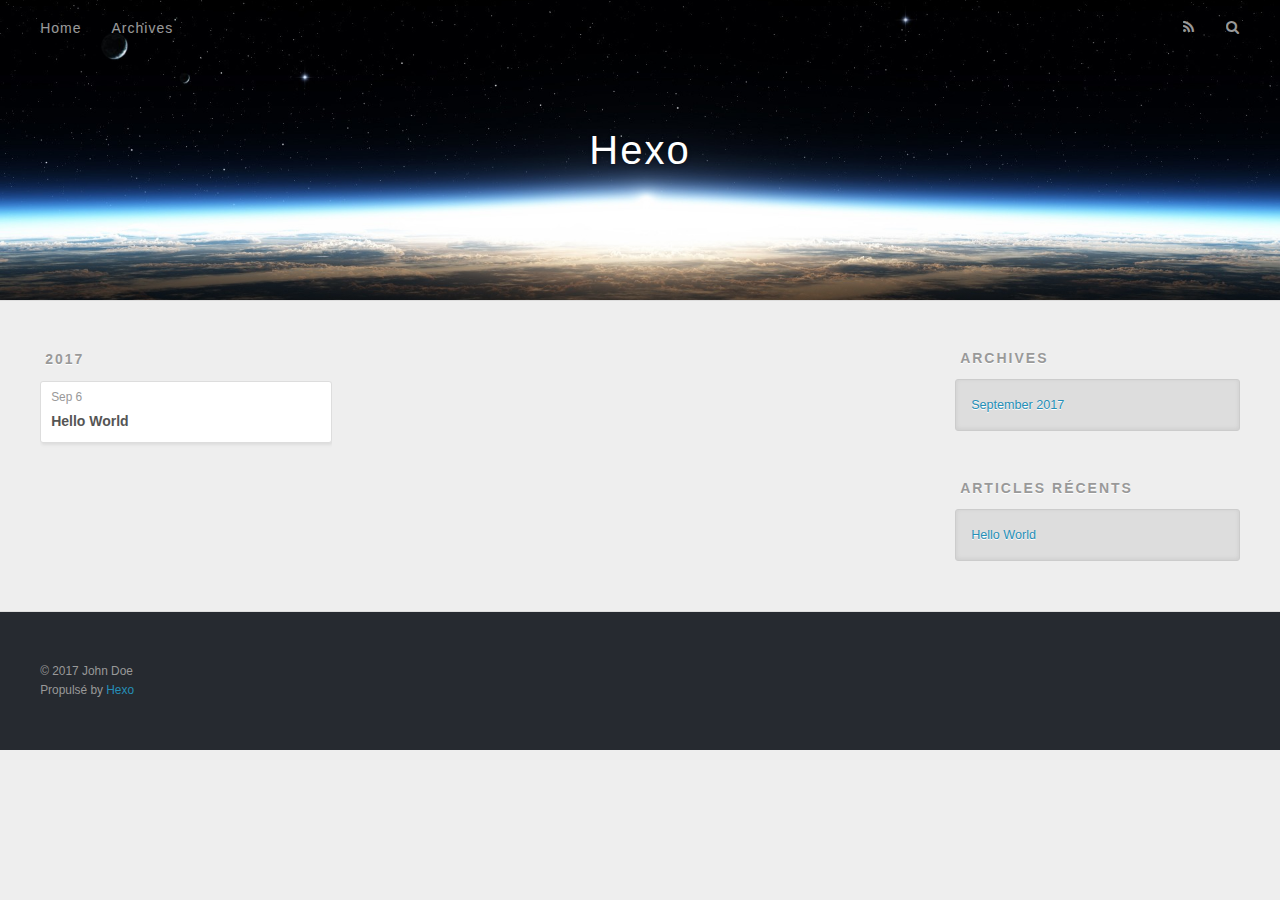
==== archives/index.html @ 4e7b586a "Site updated: 2017-09-06 23:40:50" ====
<!DOCTYPE html>
<html>
<head>
  <meta charset="utf-8">
  
  <title>Archives | Hexo</title>
  <meta name="viewport" content="width=device-width, initial-scale=1, maximum-scale=1">
  <meta property="og:type" content="website">
<meta property="og:title" content="Hexo">
<meta property="og:url" content="http://yoursite.com/archives/index.html">
<meta property="og:site_name" content="Hexo">
<meta name="twitter:card" content="summary">
<meta name="twitter:title" content="Hexo">
  
    <link rel="alternate" href="/atom.xml" title="Hexo" type="application/atom+xml">
  
  
    <link rel="icon" href="/favicon.png">
  
  
    <link href="//fonts.googleapis.com/css?family=Source+Code+Pro" rel="stylesheet" type="text/css">
  
  <link rel="stylesheet" href="/css/style.css">
  

</head>

<body>
  <div id="container">
    <div id="wrap">
      <header id="header">
  <div id="banner"></div>
  <div id="header-outer" class="outer">
    <div id="header-title" class="inner">
      <h1 id="logo-wrap">
        <a href="/" id="logo">Hexo</a>
      </h1>
      
    </div>
    <div id="header-inner" class="inner">
      <nav id="main-nav">
        <a id="main-nav-toggle" class="nav-icon"></a>
        
          <a class="main-nav-link" href="/">Home</a>
        
          <a class="main-nav-link" href="/archives">Archives</a>
        
      </nav>
      <nav id="sub-nav">
        
          <a id="nav-rss-link" class="nav-icon" href="/atom.xml" title="Flux RSS"></a>
        
        <a id="nav-search-btn" class="nav-icon" title="Rechercher"></a>
      </nav>
      <div id="search-form-wrap">
        <form action="//google.com/search" method="get" accept-charset="UTF-8" class="search-form"><input type="search" name="q" class="search-form-input" placeholder="Search"><button type="submit" class="search-form-submit">&#xF002;</button><input type="hidden" name="sitesearch" value="http://yoursite.com"></form>
      </div>
    </div>
  </div>
</header>
      <div class="outer">
        <section id="main">
  
  
    
    
      
      
      <section class="archives-wrap">
        <div class="archive-year-wrap">
          <a href="/archives/2017" class="archive-year">2017</a>
        </div>
        <div class="archives">
    
    <article class="archive-article archive-type-post">
  <div class="archive-article-inner">
    <header class="archive-article-header">
      <a href="/2017/09/06/hello-world/" class="archive-article-date">
  <time datetime="2017-09-06T15:33:35.312Z" itemprop="datePublished">Sep 6</time>
</a>
      
  
    <h1 itemprop="name">
      <a class="archive-article-title" href="/2017/09/06/hello-world/">Hello World</a>
    </h1>
  

    </header>
  </div>
</article>
  
  
    </div></section>
  

</section>
        
          <aside id="sidebar">
  
    

  
    

  
    
  
    
  <div class="widget-wrap">
    <h3 class="widget-title">Archives</h3>
    <div class="widget">
      <ul class="archive-list"><li class="archive-list-item"><a class="archive-list-link" href="/archives/2017/09/">September 2017</a></li></ul>
    </div>
  </div>


  
    
  <div class="widget-wrap">
    <h3 class="widget-title">Articles récents</h3>
    <div class="widget">
      <ul>
        
          <li>
            <a href="/2017/09/06/hello-world/">Hello World</a>
          </li>
        
      </ul>
    </div>
  </div>

  
</aside>
        
      </div>
      <footer id="footer">
  
  <div class="outer">
    <div id="footer-info" class="inner">
      &copy; 2017 John Doe<br>
      Propulsé by <a href="http://hexo.io/" target="_blank">Hexo</a>
    </div>
  </div>
</footer>
    </div>
    <nav id="mobile-nav">
  
    <a href="/" class="mobile-nav-link">Home</a>
  
    <a href="/archives" class="mobile-nav-link">Archives</a>
  
</nav>
    

<script src="//ajax.googleapis.com/ajax/libs/jquery/2.0.3/jquery.min.js"></script>


  <link rel="stylesheet" href="/fancybox/jquery.fancybox.css">
  <script src="/fancybox/jquery.fancybox.pack.js"></script>


<script src="/js/script.js"></script>

  </div>
</body>
</html>
---- css/style.css ----
body {
  width: 100%;
}
body:before,
body:after {
  content: "";
  display: table;
}
body:after {
  clear: both;
}
html,
body,
div,
span,
applet,
object,
iframe,
h1,
h2,
h3,
h4,
h5,
h6,
p,
blockquote,
pre,
a,
abbr,
acronym,
address,
big,
cite,
code,
del,
dfn,
em,
img,
ins,
kbd,
q,
s,
samp,
small,
strike,
strong,
sub,
sup,
tt,
var,
dl,
dt,
dd,
ol,
ul,
li,
fieldset,
form,
label,
legend,
table,
caption,
tbody,
tfoot,
thead,
tr,
th,
td {
  margin: 0;
  padding: 0;
  border: 0;
  outline: 0;
  font-weight: inherit;
  font-style: inherit;
  font-family: inherit;
  font-size: 100%;
  vertical-align: baseline;
}
body {
  line-height: 1;
  color: #000;
  background: #fff;
}
ol,
ul {
  list-style: none;
}
table {
  border-collapse: separate;
  border-spacing: 0;
  vertical-align: middle;
}
caption,
th,
td {
  text-align: left;
  font-weight: normal;
  vertical-align: middle;
}
a img {
  border: none;
}
input,
button {
  margin: 0;
  padding: 0;
}
input::-moz-focus-inner,
button::-moz-focus-inner {
  border: 0;
  padding: 0;
}
@font-face {
  font-family: FontAwesome;
  font-style: normal;
  font-weight: normal;
  src: url("fonts/fontawesome-webfont.eot?v=#4.0.3");
  src: url("fonts/fontawesome-webfont.eot?#iefix&v=#4.0.3") format("embedded-opentype"), url("fonts/fontawesome-webfont.woff?v=#4.0.3") format("woff"), url("fonts/fontawesome-webfont.ttf?v=#4.0.3") format("truetype"), url("fonts/fontawesome-webfont.svg#fontawesomeregular?v=#4.0.3") format("svg");
}
html,
body,
#container {
  height: 100%;
}
body {
  background: #eee;
  font: 14px "Helvetica Neue", Helvetica, Arial, sans-serif;
  -webkit-text-size-adjust: 100%;
}
.outer {
  max-width: 1220px;
  margin: 0 auto;
  padding: 0 20px;
}
.outer:before,
.outer:after {
  content: "";
  display: table;
}
.outer:after {
  clear: both;
}
.inner {
  display: inline;
  float: left;
  width: 98.33333333333333%;
  margin: 0 0.833333333333333%;
}
.left,
.alignleft {
  float: left;
}
.right,
.alignright {
  float: right;
}
.clear {
  clear: both;
}
#container {
  position: relative;
}
.mobile-nav-on {
  overflow: hidden;
}
#wrap {
  height: 100%;
  width: 100%;
  position: absolute;
  top: 0;
  left: 0;
  -webkit-transition: 0.2s ease-out;
  -moz-transition: 0.2s ease-out;
  -ms-transition: 0.2s ease-out;
  transition: 0.2s ease-out;
  z-index: 1;
  background: #eee;
}
.mobile-nav-on #wrap {
  left: 280px;
}
@media screen and (min-width: 768px) {
  #main {
    display: inline;
    float: left;
    width: 73.33333333333333%;
    margin: 0 0.833333333333333%;
  }
}
.article-date,
.article-category-link,
.archive-year,
.widget-title {
  text-decoration: none;
  text-transform: uppercase;
  letter-spacing: 2px;
  color: #999;
  margin-bottom: 1em;
  margin-left: 5px;
  line-height: 1em;
  text-shadow: 0 1px #fff;
  font-weight: bold;
}
.article-inner,
.archive-article-inner {
  background: #fff;
  -webkit-box-shadow: 1px 2px 3px #ddd;
  box-shadow: 1px 2px 3px #ddd;
  border: 1px solid #ddd;
  border-radius: 3px;
}
.article-entry h1,
.widget h1 {
  font-size: 2em;
}
.article-entry h2,
.widget h2 {
  font-size: 1.5em;
}
.article-entry h3,
.widget h3 {
  font-size: 1.3em;
}
.article-entry h4,
.widget h4 {
  font-size: 1.2em;
}
.article-entry h5,
.widget h5 {
  font-size: 1em;
}
.article-entry h6,
.widget h6 {
  font-size: 1em;
  color: #999;
}
.article-entry hr,
.widget hr {
  border: 1px dashed #ddd;
}
.article-entry strong,
.widget strong {
  font-weight: bold;
}
.article-entry em,
.widget em,
.article-entry cite,
.widget cite {
  font-style: italic;
}
.article-entry sup,
.widget sup,
.article-entry sub,
.widget sub {
  font-size: 0.75em;
  line-height: 0;
  position: relative;
  vertical-align: baseline;
}
.article-entry sup,
.widget sup {
  top: -0.5em;
}
.article-entry sub,
.widget sub {
  bottom: -0.2em;
}
.article-entry small,
.widget small {
  font-size: 0.85em;
}
.article-entry acronym,
.widget acronym,
.article-entry abbr,
.widget abbr {
  border-bottom: 1px dotted;
}
.article-entry ul,
.widget ul,
.article-entry ol,
.widget ol,
.article-entry dl,
.widget dl {
  margin: 0 20px;
  line-height: 1.6em;
}
.article-entry ul ul,
.widget ul ul,
.article-entry ol ul,
.widget ol ul,
.article-entry ul ol,
.widget ul ol,
.article-entry ol ol,
.widget ol ol {
  margin-top: 0;
  margin-bottom: 0;
}
.article-entry ul,
.widget ul {
  list-style: disc;
}
.article-entry ol,
.widget ol {
  list-style: decimal;
}
.article-entry dt,
.widget dt {
  font-weight: bold;
}
#header {
  height: 300px;
  position: relative;
  border-bottom: 1px solid #ddd;
}
#header:before,
#header:after {
  content: "";
  position: absolute;
  left: 0;
  right: 0;
  height: 40px;
}
#header:before {
  top: 0;
  background: -webkit-linear-gradient(rgba(0,0,0,0.2), transparent);
  background: -moz-linear-gradient(rgba(0,0,0,0.2), transparent);
  background: -ms-linear-gradient(rgba(0,0,0,0.2), transparent);
  background: linear-gradient(rgba(0,0,0,0.2), transparent);
}
#header:after {
  bottom: 0;
  background: -webkit-linear-gradient(transparent, rgba(0,0,0,0.2));
  background: -moz-linear-gradient(transparent, rgba(0,0,0,0.2));
  background: -ms-linear-gradient(transparent, rgba(0,0,0,0.2));
  background: linear-gradient(transparent, rgba(0,0,0,0.2));
}
#header-outer {
  height: 100%;
  position: relative;
}
#header-inner {
  position: relative;
  overflow: hidden;
}
#banner {
  position: absolute;
  top: 0;
  left: 0;
  width: 100%;
  height: 100%;
  background: url("images/banner.jpg") center #000;
  -webkit-background-size: cover;
  -moz-background-size: cover;
  background-size: cover;
  z-index: -1;
}
#header-title {
  text-align: center;
  height: 40px;
  position: absolute;
  top: 50%;
  left: 0;
  margin-top: -20px;
}
#logo,
#subtitle {
  text-decoration: none;
  color: #fff;
  font-weight: 300;
  text-shadow: 0 1px 4px rgba(0,0,0,0.3);
}
#logo {
  font-size: 40px;
  line-height: 40px;
  letter-spacing: 2px;
}
#subtitle {
  font-size: 16px;
  line-height: 16px;
  letter-spacing: 1px;
}
#subtitle-wrap {
  margin-top: 16px;
}
#main-nav {
  float: left;
  margin-left: -15px;
}
.nav-icon,
.main-nav-link {
  float: left;
  color: #fff;
  opacity: 0.6;
  text-decoration: none;
  text-shadow: 0 1px rgba(0,0,0,0.2);
  -webkit-transition: opacity 0.2s;
  -moz-transition: opacity 0.2s;
  -ms-transition: opacity 0.2s;
  transition: opacity 0.2s;
  display: block;
  padding: 20px 15px;
}
.nav-icon:hover,
.main-nav-link:hover {
  opacity: 1;
}
.nav-icon {
  font-family: FontAwesome;
  text-align: center;
  font-size: 14px;
  width: 14px;
  height: 14px;
  padding: 20px 15px;
  position: relative;
  cursor: pointer;
}
.main-nav-link {
  font-weight: 300;
  letter-spacing: 1px;
}
@media screen and (max-width: 479px) {
  .main-nav-link {
    display: none;
  }
}
#main-nav-toggle {
  display: none;
}
#main-nav-toggle:before {
  content: "\f0c9";
}
@media screen and (max-width: 479px) {
  #main-nav-toggle {
    display: block;
  }
}
#sub-nav {
  float: right;
  margin-right: -15px;
}
#nav-rss-link:before {
  content: "\f09e";
}
#nav-search-btn:before {
  content: "\f002";
}
#search-form-wrap {
  position: absolute;
  top: 15px;
  width: 150px;
  height: 30px;
  right: -150px;
  opacity: 0;
  -webkit-transition: 0.2s ease-out;
  -moz-transition: 0.2s ease-out;
  -ms-transition: 0.2s ease-out;
  transition: 0.2s ease-out;
}
#search-form-wrap.on {
  opacity: 1;
  right: 0;
}
@media screen and (max-width: 479px) {
  #search-form-wrap {
    width: 100%;
    right: -100%;
  }
}
.search-form {
  position: absolute;
  top: 0;
  left: 0;
  right: 0;
  background: #fff;
  padding: 5px 15px;
  border-radius: 15px;
  -webkit-box-shadow: 0 0 10px rgba(0,0,0,0.3);
  box-shadow: 0 0 10px rgba(0,0,0,0.3);
}
.search-form-input {
  border: none;
  background: none;
  color: #555;
  width: 100%;
  font: 13px "Helvetica Neue", Helvetica, Arial, sans-serif;
  outline: none;
}
.search-form-input::-webkit-search-results-decoration,
.search-form-input::-webkit-search-cancel-button {
  -webkit-appearance: none;
}
.search-form-submit {
  position: absolute;
  top: 50%;
  right: 10px;
  margin-top: -7px;
  font: 13px FontAwesome;
  border: none;
  background: none;
  color: #bbb;
  cursor: pointer;
}
.search-form-submit:hover,
.search-form-submit:focus {
  color: #777;
}
.article {
  margin: 50px 0;
}
.article-inner {
  overflow: hidden;
}
.article-meta:before,
.article-meta:after {
  content: "";
  display: table;
}
.article-meta:after {
  clear: both;
}
.article-date {
  float: left;
}
.article-category {
  float: left;
  line-height: 1em;
  color: #ccc;
  text-shadow: 0 1px #fff;
  margin-left: 8px;
}
.article-category:before {
  content: "\2022";
}
.article-category-link {
  margin: 0 12px 1em;
}
.article-header {
  padding: 20px 20px 0;
}
.article-title {
  text-decoration: none;
  font-size: 2em;
  font-weight: bold;
  color: #555;
  line-height: 1.1em;
  -webkit-transition: color 0.2s;
  -moz-transition: color 0.2s;
  -ms-transition: color 0.2s;
  transition: color 0.2s;
}
a.article-title:hover {
  color: #258fb8;
}
.article-entry {
  color: #555;
  padding: 0 20px;
}
.article-entry:before,
.article-entry:after {
  content: "";
  display: table;
}
.article-entry:after {
  clear: both;
}
.article-entry p,
.article-entry table {
  line-height: 1.6em;
  margin: 1.6em 0;
}
.article-entry h1,
.article-entry h2,
.article-entry h3,
.article-entry h4,
.article-entry h5,
.article-entry h6 {
  font-weight: bold;
}
.article-entry h1,
.article-entry h2,
.article-entry h3,
.article-entry h4,
.article-entry h5,
.article-entry h6 {
  line-height: 1.1em;
  margin: 1.1em 0;
}
.article-entry a {
  color: #258fb8;
  text-decoration: none;
}
.article-entry a:hover {
  text-decoration: underline;
}
.article-entry ul,
.article-entry ol,
.article-entry dl {
  margin-top: 1.6em;
  margin-bottom: 1.6em;
}
.article-entry img,
.article-entry video {
  max-width: 100%;
  height: auto;
  display: block;
  margin: auto;
}
.article-entry iframe {
  border: none;
}
.article-entry table {
  width: 100%;
  border-collapse: collapse;
  border-spacing: 0;
}
.article-entry th {
  font-weight: bold;
  border-bottom: 3px solid #ddd;
  padding-bottom: 0.5em;
}
.article-entry td {
  border-bottom: 1px solid #ddd;
  padding: 10px 0;
}
.article-entry blockquote {
  font-family: Georgia, "Times New Roman", serif;
  font-size: 1.4em;
  margin: 1.6em 20px;
  text-align: center;
}
.article-entry blockquote footer {
  font-size: 14px;
  margin: 1.6em 0;
  font-family: "Helvetica Neue", Helvetica, Arial, sans-serif;
}
.article-entry blockquote footer cite:before {
  content: "—";
  padding: 0 0.5em;
}
.article-entry .pullquote {
  text-align: left;
  width: 45%;
  margin: 0;
}
.article-entry .pullquote.left {
  margin-left: 0.5em;
  margin-right: 1em;
}
.article-entry .pullquote.right {
  margin-right: 0.5em;
  margin-left: 1em;
}
.article-entry .caption {
  color: #999;
  display: block;
  font-size: 0.9em;
  margin-top: 0.5em;
  position: relative;
  text-align: center;
}
.article-entry .video-container {
  position: relative;
  padding-top: 56.25%;
  height: 0;
  overflow: hidden;
}
.article-entry .video-container iframe,
.article-entry .video-container object,
.article-entry .video-container embed {
  position: absolute;
  top: 0;
  left: 0;
  width: 100%;
  height: 100%;
  margin-top: 0;
}
.article-more-link a {
  display: inline-block;
  line-height: 1em;
  padding: 6px 15px;
  border-radius: 15px;
  background: #eee;
  color: #999;
  text-shadow: 0 1px #fff;
  text-decoration: none;
}
.article-more-link a:hover {
  background: #258fb8;
  color: #fff;
  text-decoration: none;
  text-shadow: 0 1px #1e7293;
}
.article-footer {
  font-size: 0.85em;
  line-height: 1.6em;
  border-top: 1px solid #ddd;
  padding-top: 1.6em;
  margin: 0 20px 20px;
}
.article-footer:before,
.article-footer:after {
  content: "";
  display: table;
}
.article-footer:after {
  clear: both;
}
.article-footer a {
  color: #999;
  text-decoration: none;
}
.article-footer a:hover {
  color: #555;
}
.article-tag-list-item {
  float: left;
  margin-right: 10px;
}
.article-tag-list-link:before {
  content: "#";
}
.article-comment-link {
  float: right;
}
.article-comment-link:before {
  content: "\f075";
  font-family: FontAwesome;
  padding-right: 8px;
}
.article-share-link {
  cursor: pointer;
  float: right;
  margin-left: 20px;
}
.article-share-link:before {
  content: "\f064";
  font-family: FontAwesome;
  padding-right: 6px;
}
#article-nav {
  position: relative;
}
#article-nav:before,
#article-nav:after {
  content: "";
  display: table;
}
#article-nav:after {
  clear: both;
}
@media screen and (min-width: 768px) {
  #article-nav {
    margin: 50px 0;
  }
  #article-nav:before {
    width: 8px;
    height: 8px;
    position: absolute;
    top: 50%;
    left: 50%;
    margin-top: -4px;
    margin-left: -4px;
    content: "";
    border-radius: 50%;
    background: #ddd;
    -webkit-box-shadow: 0 1px 2px #fff;
    box-shadow: 0 1px 2px #fff;
  }
}
.article-nav-link-wrap {
  text-decoration: none;
  text-shadow: 0 1px #fff;
  color: #999;
  -webkit-box-sizing: border-box;
  -moz-box-sizing: border-box;
  box-sizing: border-box;
  margin-top: 50px;
  text-align: center;
  display: block;
}
.article-nav-link-wrap:hover {
  color: #555;
}
@media screen and (min-width: 768px) {
  .article-nav-link-wrap {
    width: 50%;
    margin-top: 0;
  }
}
@media screen and (min-width: 768px) {
  #article-nav-newer {
    float: left;
    text-align: right;
    padding-right: 20px;
  }
}
@media screen and (min-width: 768px) {
  #article-nav-older {
    float: right;
    text-align: left;
    padding-left: 20px;
  }
}
.article-nav-caption {
  text-transform: uppercase;
  letter-spacing: 2px;
  color: #ddd;
  line-height: 1em;
  font-weight: bold;
}
#article-nav-newer .article-nav-caption {
  margin-right: -2px;
}
.article-nav-title {
  font-size: 0.85em;
  line-height: 1.6em;
  margin-top: 0.5em;
}
.article-share-box {
  position: absolute;
  display: none;
  background: #fff;
  -webkit-box-shadow: 1px 2px 10px rgba(0,0,0,0.2);
  box-shadow: 1px 2px 10px rgba(0,0,0,0.2);
  border-radius: 3px;
  margin-left: -145px;
  overflow: hidden;
  z-index: 1;
}
.article-share-box.on {
  display: block;
}
.article-share-input {
  width: 100%;
  background: none;
  -webkit-box-sizing: border-box;
  -moz-box-sizing: border-box;
  box-sizing: border-box;
  font: 14px "Helvetica Neue", Helvetica, Arial, sans-serif;
  padding: 0 15px;
  color: #555;
  outline: none;
  border: 1px solid #ddd;
  border-radius: 3px 3px 0 0;
  height: 36px;
  line-height: 36px;
}
.article-share-links {
  background: #eee;
}
.article-share-links:before,
.article-share-links:after {
  content: "";
  display: table;
}
.article-share-links:after {
  clear: both;
}
.article-share-twitter,
.article-share-facebook,
.article-share-pinterest,
.article-share-google {
  width: 50px;
  height: 36px;
  display: block;
  float: left;
  position: relative;
  color: #999;
  text-shadow: 0 1px #fff;
}
.article-share-twitter:before,
.article-share-facebook:before,
.article-share-pinterest:before,
.article-share-google:before {
  font-size: 20px;
  font-family: FontAwesome;
  width: 20px;
  height: 20px;
  position: absolute;
  top: 50%;
  left: 50%;
  margin-top: -10px;
  margin-left: -10px;
  text-align: center;
}
.article-share-twitter:hover,
.article-share-facebook:hover,
.article-share-pinterest:hover,
.article-share-google:hover {
  color: #fff;
}
.article-share-twitter:before {
  content: "\f099";
}
.article-share-twitter:hover {
  background: #00aced;
  text-shadow: 0 1px #008abe;
}
.article-share-facebook:before {
  content: "\f09a";
}
.article-share-facebook:hover {
  background: #3b5998;
  text-shadow: 0 1px #2f477a;
}
.article-share-pinterest:before {
  content: "\f0d2";
}
.article-share-pinterest:hover {
  background: #cb2027;
  text-shadow: 0 1px #a21a1f;
}
.article-share-google:before {
  content: "\f0d5";
}
.article-share-google:hover {
  background: #dd4b39;
  text-shadow: 0 1px #be3221;
}
.article-gallery {
  background: #000;
  position: relative;
}
.article-gallery-photos {
  position: relative;
  overflow: hidden;
}
.article-gallery-img {
  display: none;
  max-width: 100%;
}
.article-gallery-img:first-child {
  display: block;
}
.article-gallery-img.loaded {
  position: absolute;
  display: block;
}
.article-gallery-img img {
  display: block;
  max-width: 100%;
  margin: 0 auto;
}
#comments {
  background: #fff;
  -webkit-box-shadow: 1px 2px 3px #ddd;
  box-shadow: 1px 2px 3px #ddd;
  padding: 20px;
  border: 1px solid #ddd;
  border-radius: 3px;
  margin: 50px 0;
}
#comments a {
  color: #258fb8;
}
.archives-wrap {
  margin: 50px 0;
}
.archives:before,
.archives:after {
  content: "";
  display: table;
}
.archives:after {
  clear: both;
}
.archive-year-wrap {
  margin-bottom: 1em;
}
.archives {
  -webkit-column-gap: 10px;
  -moz-column-gap: 10px;
  column-gap: 10px;
}
@media screen and (min-width: 480px) and (max-width: 767px) {
  .archives {
    -webkit-column-count: 2;
    -moz-column-count: 2;
    column-count: 2;
  }
}
@media screen and (min-width: 768px) {
  .archives {
    -webkit-column-count: 3;
    -moz-column-count: 3;
    column-count: 3;
  }
}
.archive-article {
  -webkit-column-break-inside: avoid;
  page-break-inside: avoid;
  overflow: hidden;
  break-inside: avoid-column;
}
.archive-article-inner {
  padding: 10px;
  margin-bottom: 15px;
}
.archive-article-title {
  text-decoration: none;
  font-weight: bold;
  color: #555;
  -webkit-transition: color 0.2s;
  -moz-transition: color 0.2s;
  -ms-transition: color 0.2s;
  transition: color 0.2s;
  line-height: 1.6em;
}
.archive-article-title:hover {
  color: #258fb8;
}
.archive-article-footer {
  margin-top: 1em;
}
.archive-article-date {
  color: #999;
  text-decoration: none;
  font-size: 0.85em;
  line-height: 1em;
  margin-bottom: 0.5em;
  display: block;
}
#page-nav {
  margin: 50px auto;
  background: #fff;
  -webkit-box-shadow: 1px 2px 3px #ddd;
  box-shadow: 1px 2px 3px #ddd;
  border: 1px solid #ddd;
  border-radius: 3px;
  text-align: center;
  color: #999;
  overflow: hidden;
}
#page-nav:before,
#page-nav:after {
  content: "";
  display: table;
}
#page-nav:after {
  clear: both;
}
#page-nav a,
#page-nav span {
  padding: 10px 20px;
  line-height: 1;
  height: 2ex;
}
#page-nav a {
  color: #999;
  text-decoration: none;
}
#page-nav a:hover {
  background: #999;
  color: #fff;
}
#page-nav .prev {
  float: left;
}
#page-nav .next {
  float: right;
}
#page-nav .page-number {
  display: inline-block;
}
@media screen and (max-width: 479px) {
  #page-nav .page-number {
    display: none;
  }
}
#page-nav .current {
  color: #555;
  font-weight: bold;
}
#page-nav .space {
  color: #ddd;
}
#footer {
  background: #262a30;
  padding: 50px 0;
  border-top: 1px solid #ddd;
  color: #999;
}
#footer a {
  color: #258fb8;
  text-decoration: none;
}
#footer a:hover {
  text-decoration: underline;
}
#footer-info {
  line-height: 1.6em;
  font-size: 0.85em;
}
.article-entry pre,
.article-entry .highlight {
  background: #2d2d2d;
  margin: 0 -20px;
  padding: 15px 20px;
  border-style: solid;
  border-color: #ddd;
  border-width: 1px 0;
  overflow: auto;
  color: #ccc;
  line-height: 22.400000000000002px;
}
.article-entry .highlight .gutter pre,
.article-entry .gist .gist-file .gist-data .line-numbers {
  color: #666;
  font-size: 0.85em;
}
.article-entry pre,
.article-entry code {
  font-family: "Source Code Pro", Consolas, Monaco, Menlo, Consolas, monospace;
}
.article-entry code {
  background: #eee;
  text-shadow: 0 1px #fff;
  padding: 0 0.3em;
}
.article-entry pre code {
  background: none;
  text-shadow: none;
  padding: 0;
}
.article-entry .highlight pre {
  border: none;
  margin: 0;
  padding: 0;
}
.article-entry .highlight table {
  margin: 0;
  width: auto;
}
.article-entry .highlight td {
  border: none;
  padding: 0;
}
.article-entry .highlight figcaption {
  font-size: 0.85em;
  color: #999;
  line-height: 1em;
  margin-bottom: 1em;
}
.article-entry .highlight figcaption:before,
.article-entry .highlight figcaption:after {
  content: "";
  display: table;
}
.article-entry .highlight figcaption:after {
  clear: both;
}
.article-entry .highlight figcaption a {
  float: right;
}
.article-entry .highlight .gutter pre {
  text-align: right;
  padding-right: 20px;
}
.article-entry .highlight .line {
  height: 22.400000000000002px;
}
.article-entry .highlight .line.marked {
  background: #515151;
}
.article-entry .gist {
  margin: 0 -20px;
  border-style: solid;
  border-color: #ddd;
  border-width: 1px 0;
  background: #2d2d2d;
  padding: 15px 20px 15px 0;
}
.article-entry .gist .gist-file {
  border: none;
  font-family: "Source Code Pro", Consolas, Monaco, Menlo, Consolas, monospace;
  margin: 0;
}
.article-entry .gist .gist-file .gist-data {
  background: none;
  border: none;
}
.article-entry .gist .gist-file .gist-data .line-numbers {
  background: none;
  border: none;
  padding: 0 20px 0 0;
}
.article-entry .gist .gist-file .gist-data .line-data {
  padding: 0 !important;
}
.article-entry .gist .gist-file .highlight {
  margin: 0;
  padding: 0;
  border: none;
}
.article-entry .gist .gist-file .gist-meta {
  background: #2d2d2d;
  color: #999;
  font: 0.85em "Helvetica Neue", Helvetica, Arial, sans-serif;
  text-shadow: 0 0;
  padding: 0;
  margin-top: 1em;
  margin-left: 20px;
}
.article-entry .gist .gist-file .gist-meta a {
  color: #258fb8;
  font-weight: normal;
}
.article-entry .gist .gist-file .gist-meta a:hover {
  text-decoration: underline;
}
pre .comment,
pre .title {
  color: #999;
}
pre .variable,
pre .attribute,
pre .tag,
pre .regexp,
pre .ruby .constant,
pre .xml .tag .title,
pre .xml .pi,
pre .xml .doctype,
pre .html .doctype,
pre .css .id,
pre .css .class,
pre .css .pseudo {
  color: #f2777a;
}
pre .number,
pre .preprocessor,
pre .built_in,
pre .literal,
pre .params,
pre .constant {
  color: #f99157;
}
pre .class,
pre .ruby .class .title,
pre .css .rules .attribute {
  color: #9c9;
}
pre .string,
pre .value,
pre .inheritance,
pre .header,
pre .ruby .symbol,
pre .xml .cdata {
  color: #9c9;
}
pre .css .hexcolor {
  color: #6cc;
}
pre .function,
pre .python .decorator,
pre .python .title,
pre .ruby .function .title,
pre .ruby .title .keyword,
pre .perl .sub,
pre .javascript .title,
pre .coffeescript .title {
  color: #69c;
}
pre .keyword,
pre .javascript .function {
  color: #c9c;
}
@media screen and (max-width: 479px) {
  #mobile-nav {
    position: absolute;
    top: 0;
    left: 0;
    width: 280px;
    height: 100%;
    background: #191919;
    border-right: 1px solid #fff;
  }
}
@media screen and (max-width: 479px) {
  .mobile-nav-link {
    display: block;
    color: #999;
    text-decoration: none;
    padding: 15px 20px;
    font-weight: bold;
  }
  .mobile-nav-link:hover {
    color: #fff;
  }
}
@media screen and (min-width: 768px) {
  #sidebar {
    display: inline;
    float: left;
    width: 23.333333333333332%;
    margin: 0 0.833333333333333%;
  }
}
.widget-wrap {
  margin: 50px 0;
}
.widget {
  color: #777;
  text-shadow: 0 1px #fff;
  background: #ddd;
  -webkit-box-shadow: 0 -1px 4px #ccc inset;
  box-shadow: 0 -1px 4px #ccc inset;
  border: 1px solid #ccc;
  padding: 15px;
  border-radius: 3px;
}
.widget a {
  color: #258fb8;
  text-decoration: none;
}
.widget a:hover {
  text-decoration: underline;
}
.widget ul ul,
.widget ol ul,
.widget dl ul,
.widget ul ol,
.widget ol ol,
.widget dl ol,
.widget ul dl,
.widget ol dl,
.widget dl dl {
  margin-left: 15px;
  list-style: disc;
}
.widget {
  line-height: 1.6em;
  word-wrap: break-word;
  font-size: 0.9em;
}
.widget ul,
.widget ol {
  list-style: none;
  margin: 0;
}
.widget ul ul,
.widget ol ul,
.widget ul ol,
.widget ol ol {
  margin: 0 20px;
}
.widget ul ul,
.widget ol ul {
  list-style: disc;
}
.widget ul ol,
.widget ol ol {
  list-style: decimal;
}
.category-list-count,
.tag-list-count,
.archive-list-count {
  padding-left: 5px;
  color: #999;
  font-size: 0.85em;
}
.category-list-count:before,
.tag-list-count:before,
.archive-list-count:before {
  content: "(";
}
.category-list-count:after,
.tag-list-count:after,
.archive-list-count:after {
  content: ")";
}
.tagcloud a {
  margin-right: 5px;
  display: inline-block;
}
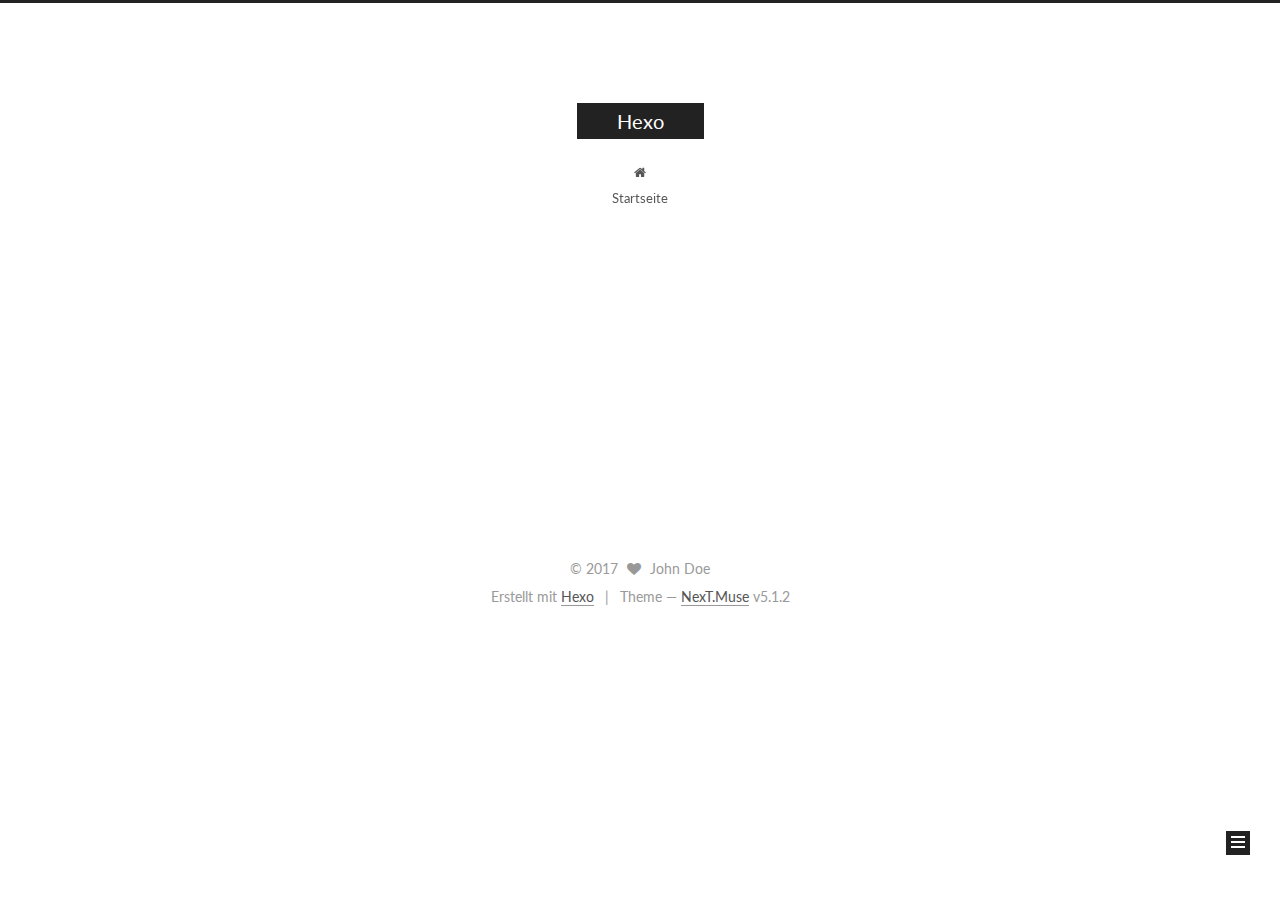
==== commit cb8b7f11: "Site updated: 2017-09-06 23:44:29" ====
--- a/archives/index.html
+++ b/archives/index.html
@@ -1,166 +1,537 @@
 <!DOCTYPE html>
-<html>
+
+
+
+  
+
+
+<html class="theme-next muse use-motion" lang="">
 <head>
-  <meta charset="utf-8">
-  
-  <title>Archives | Hexo</title>
-  <meta name="viewport" content="width=device-width, initial-scale=1, maximum-scale=1">
-  <meta property="og:type" content="website">
+  <meta charset="UTF-8"/>
+<meta http-equiv="X-UA-Compatible" content="IE=edge" />
+<meta name="viewport" content="width=device-width, initial-scale=1, maximum-scale=1"/>
+<meta name="theme-color" content="#222">
+
+
+
+
+
+
+
+
+
+<meta http-equiv="Cache-Control" content="no-transform" />
+<meta http-equiv="Cache-Control" content="no-siteapp" />
+
+
+
+
+
+
+
+
+
+
+
+
+
+
+
+
+  
+  
+  <link href="/lib/fancybox/source/jquery.fancybox.css?v=2.1.5" rel="stylesheet" type="text/css" />
+
+
+
+
+  
+  
+  
+  
+
+  
+    
+    
+  
+
+  
+
+  
+
+  
+
+  
+
+  
+    
+    
+    <link href="//fonts.googleapis.com/css?family=Lato:300,300italic,400,400italic,700,700italic&subset=latin,latin-ext" rel="stylesheet" type="text/css">
+  
+
+
+
+
+
+
+<link href="/lib/font-awesome/css/font-awesome.min.css?v=4.6.2" rel="stylesheet" type="text/css" />
+
+<link href="/css/main.css?v=5.1.2" rel="stylesheet" type="text/css" />
+
+
+  <meta name="keywords" content="Hexo, NexT" />
+
+
+
+
+
+
+
+
+  <link rel="shortcut icon" type="image/x-icon" href="/favicon.ico?v=5.1.2" />
+
+
+
+
+
+
+<meta property="og:type" content="website">
 <meta property="og:title" content="Hexo">
 <meta property="og:url" content="http://yoursite.com/archives/index.html">
 <meta property="og:site_name" content="Hexo">
 <meta name="twitter:card" content="summary">
 <meta name="twitter:title" content="Hexo">
-  
-    <link rel="alternate" href="/atom.xml" title="Hexo" type="application/atom+xml">
-  
-  
-    <link rel="icon" href="/favicon.png">
-  
-  
-    <link href="//fonts.googleapis.com/css?family=Source+Code+Pro" rel="stylesheet" type="text/css">
-  
-  <link rel="stylesheet" href="/css/style.css">
-  
+
+
+
+<script type="text/javascript" id="hexo.configurations">
+  var NexT = window.NexT || {};
+  var CONFIG = {
+    root: '/',
+    scheme: 'Muse',
+    version: '5.1.2',
+    sidebar: {"position":"left","display":"post","offset":12,"offset_float":12,"b2t":false,"scrollpercent":false,"onmobile":false},
+    fancybox: true,
+    tabs: true,
+    motion: {"enable":true,"async":false,"transition":{"post_block":"fadeIn","post_header":"slideDownIn","post_body":"slideDownIn","coll_header":"slideLeftIn"}},
+    duoshuo: {
+      userId: '0',
+      author: 'Author'
+    },
+    algolia: {
+      applicationID: '',
+      apiKey: '',
+      indexName: '',
+      hits: {"per_page":10},
+      labels: {"input_placeholder":"Search for Posts","hits_empty":"We didn't find any results for the search: ${query}","hits_stats":"${hits} results found in ${time} ms"}
+    }
+  };
+</script>
+
+
+
+  <link rel="canonical" href="http://yoursite.com/archives/"/>
+
+
+
+
+
+  <title>Archiv | Hexo</title>
+  
+
+
+
+
+
+
+
 
 </head>
 
-<body>
-  <div id="container">
-    <div id="wrap">
-      <header id="header">
-  <div id="banner"></div>
-  <div id="header-outer" class="outer">
-    <div id="header-title" class="inner">
-      <h1 id="logo-wrap">
-        <a href="/" id="logo">Hexo</a>
-      </h1>
-      
+<body itemscope itemtype="http://schema.org/WebPage" lang="">
+
+  
+  
+    
+  
+
+  <div class="container sidebar-position-left page-archive">
+    <div class="headband"></div>
+
+    <header id="header" class="header" itemscope itemtype="http://schema.org/WPHeader">
+      <div class="header-inner"><div class="site-brand-wrapper">
+  <div class="site-meta ">
+    
+
+    <div class="custom-logo-site-title">
+      <a href="/"  class="brand" rel="start">
+        <span class="logo-line-before"><i></i></span>
+        <span class="site-title">Hexo</span>
+        <span class="logo-line-after"><i></i></span>
+      </a>
     </div>
-    <div id="header-inner" class="inner">
-      <nav id="main-nav">
-        <a id="main-nav-toggle" class="nav-icon"></a>
-        
-          <a class="main-nav-link" href="/">Home</a>
-        
-          <a class="main-nav-link" href="/archives">Archives</a>
-        
-      </nav>
-      <nav id="sub-nav">
-        
-          <a id="nav-rss-link" class="nav-icon" href="/atom.xml" title="Flux RSS"></a>
-        
-        <a id="nav-search-btn" class="nav-icon" title="Rechercher"></a>
-      </nav>
-      <div id="search-form-wrap">
-        <form action="//google.com/search" method="get" accept-charset="UTF-8" class="search-form"><input type="search" name="q" class="search-form-input" placeholder="Search"><button type="submit" class="search-form-submit">&#xF002;</button><input type="hidden" name="sitesearch" value="http://yoursite.com"></form>
+      
+        <p class="site-subtitle"></p>
+      
+  </div>
+
+  <div class="site-nav-toggle">
+    <button>
+      <span class="btn-bar"></span>
+      <span class="btn-bar"></span>
+      <span class="btn-bar"></span>
+    </button>
+  </div>
+</div>
+
+<nav class="site-nav">
+  
+
+  
+    <ul id="menu" class="menu">
+      
+        
+        <li class="menu-item menu-item-home">
+          <a href="/" rel="section">
+            
+              <i class="menu-item-icon fa fa-fw fa-home"></i> <br />
+            
+            Startseite
+          </a>
+        </li>
+      
+
+      
+    </ul>
+  
+
+  
+</nav>
+
+
+
+ </div>
+    </header>
+
+    <main id="main" class="main">
+      <div class="main-inner">
+        <div class="content-wrap">
+          <div id="content" class="content">
+            
+
+  
+  
+  
+  <div class="post-block archive">
+    <div id="posts" class="posts-collapse">
+      <span class="archive-move-on"></span>
+
+      <span class="archive-page-counter">
+        
+        
+        
+          
+        
+        Öhm..! Ein Artikel. Bleib dran.
+      </span>
+
+      
+
+        
+        
+        
+
+        
+          
+          <div class="collection-title">
+            <h1 class="archive-year" id="archive-year-2017">2017</h1>
+          </div>
+        
+        
+
+        
+
+  <article class="post post-type-normal" itemscope itemtype="http://schema.org/Article">
+    <header class="post-header">
+
+      <h2 class="post-title">
+        
+            <a class="post-title-link" href="/2017/09/06/hello-world/" itemprop="url">
+              
+                <span itemprop="name">Hello World</span>
+              
+            </a>
+        
+      </h2>
+
+      <div class="post-meta">
+        <time class="post-time" itemprop="dateCreated"
+              datetime="2017-09-06T23:33:35+08:00"
+              content="2017-09-06" >
+          09-06
+        </time>
       </div>
+
+    </header>
+  </article>
+
+
+
+      
+
     </div>
   </div>
-</header>
-      <div class="outer">
-        <section id="main">
-  
-  
-    
-    
-      
-      
-      <section class="archives-wrap">
-        <div class="archive-year-wrap">
-          <a href="/archives/2017" class="archive-year">2017</a>
+  
+  
+  
+
+  
+
+
+
+          </div>
+          
+
+
+          
+
         </div>
-        <div class="archives">
-    
-    <article class="archive-article archive-type-post">
-  <div class="archive-article-inner">
-    <header class="archive-article-header">
-      <a href="/2017/09/06/hello-world/" class="archive-article-date">
-  <time datetime="2017-09-06T15:33:35.312Z" itemprop="datePublished">Sep 6</time>
-</a>
-      
-  
-    <h1 itemprop="name">
-      <a class="archive-article-title" href="/2017/09/06/hello-world/">Hello World</a>
-    </h1>
-  
-
-    </header>
-  </div>
-</article>
-  
-  
-    </div></section>
-  
-
-</section>
-        
-          <aside id="sidebar">
-  
-    
-
-  
-    
-
-  
-    
-  
-    
-  <div class="widget-wrap">
-    <h3 class="widget-title">Archives</h3>
-    <div class="widget">
-      <ul class="archive-list"><li class="archive-list-item"><a class="archive-list-link" href="/archives/2017/09/">September 2017</a></li></ul>
+        
+          
+  
+  <div class="sidebar-toggle">
+    <div class="sidebar-toggle-line-wrap">
+      <span class="sidebar-toggle-line sidebar-toggle-line-first"></span>
+      <span class="sidebar-toggle-line sidebar-toggle-line-middle"></span>
+      <span class="sidebar-toggle-line sidebar-toggle-line-last"></span>
     </div>
   </div>
 
-
-  
-    
-  <div class="widget-wrap">
-    <h3 class="widget-title">Articles récents</h3>
-    <div class="widget">
-      <ul>
-        
-          <li>
-            <a href="/2017/09/06/hello-world/">Hello World</a>
-          </li>
-        
-      </ul>
+  <aside id="sidebar" class="sidebar">
+    
+    <div class="sidebar-inner">
+
+      
+
+      
+
+      <section class="site-overview sidebar-panel sidebar-panel-active">
+        <div class="site-author motion-element" itemprop="author" itemscope itemtype="http://schema.org/Person">
+          
+            <p class="site-author-name" itemprop="name">John Doe</p>
+            <p class="site-description motion-element" itemprop="description"></p>
+        </div>
+
+        <nav class="site-state motion-element">
+
+          
+            <div class="site-state-item site-state-posts">
+            
+              <a href="/archives">
+            
+                <span class="site-state-item-count">1</span>
+                <span class="site-state-item-name">Artikel</span>
+              </a>
+            </div>
+          
+
+          
+
+          
+
+        </nav>
+
+        
+
+        <div class="links-of-author motion-element">
+          
+        </div>
+
+        
+        
+
+        
+        
+
+        
+
+
+      </section>
+
+      
+
+      
+
     </div>
+  </aside>
+
+
+        
+      </div>
+    </main>
+
+    <footer id="footer" class="footer">
+      <div class="footer-inner">
+        <div class="copyright" >
+  
+  &copy; 
+  <span itemprop="copyrightYear">2017</span>
+  <span class="with-love">
+    <i class="fa fa-heart"></i>
+  </span>
+  <span class="author" itemprop="copyrightHolder">John Doe</span>
+
+  
+</div>
+
+
+  <div class="powered-by">Erstellt mit  <a class="theme-link" href="https://hexo.io">Hexo</a></div>
+
+  <span class="post-meta-divider">|</span>
+
+  <div class="theme-info">Theme &mdash; <a class="theme-link" href="https://github.com/iissnan/hexo-theme-next">NexT.Muse</a> v5.1.2</div>
+
+
+        
+
+
+
+
+
+
+
+        
+      </div>
+    </footer>
+
+    
+      <div class="back-to-top">
+        <i class="fa fa-arrow-up"></i>
+        
+      </div>
+    
+
   </div>
 
   
-</aside>
-        
-      </div>
-      <footer id="footer">
-  
-  <div class="outer">
-    <div id="footer-info" class="inner">
-      &copy; 2017 John Doe<br>
-      Propulsé by <a href="http://hexo.io/" target="_blank">Hexo</a>
-    </div>
-  </div>
-</footer>
-    </div>
-    <nav id="mobile-nav">
-  
-    <a href="/" class="mobile-nav-link">Home</a>
-  
-    <a href="/archives" class="mobile-nav-link">Archives</a>
-  
-</nav>
-    
-
-<script src="//ajax.googleapis.com/ajax/libs/jquery/2.0.3/jquery.min.js"></script>
-
-
-  <link rel="stylesheet" href="/fancybox/jquery.fancybox.css">
-  <script src="/fancybox/jquery.fancybox.pack.js"></script>
-
-
-<script src="/js/script.js"></script>
-
-  </div>
+
+<script type="text/javascript">
+  if (Object.prototype.toString.call(window.Promise) !== '[object Function]') {
+    window.Promise = null;
+  }
+</script>
+
+
+
+
+
+
+
+
+
+  
+
+
+
+
+
+
+
+
+
+
+
+
+  
+  <script type="text/javascript" src="/lib/jquery/index.js?v=2.1.3"></script>
+
+  
+  <script type="text/javascript" src="/lib/fastclick/lib/fastclick.min.js?v=1.0.6"></script>
+
+  
+  <script type="text/javascript" src="/lib/jquery_lazyload/jquery.lazyload.js?v=1.9.7"></script>
+
+  
+  <script type="text/javascript" src="/lib/velocity/velocity.min.js?v=1.2.1"></script>
+
+  
+  <script type="text/javascript" src="/lib/velocity/velocity.ui.min.js?v=1.2.1"></script>
+
+  
+  <script type="text/javascript" src="/lib/fancybox/source/jquery.fancybox.pack.js?v=2.1.5"></script>
+
+
+  
+
+
+  <script type="text/javascript" src="/js/src/utils.js?v=5.1.2"></script>
+
+  <script type="text/javascript" src="/js/src/motion.js?v=5.1.2"></script>
+
+
+
+  
+  
+
+  <script type="text/javascript" src="/js/src/scrollspy.js?v=5.1.2"></script>
+<script type="text/javascript" src="/js/src/post-details.js?v=5.1.2"></script>
+
+
+  
+
+  
+
+
+  <script type="text/javascript" src="/js/src/bootstrap.js?v=5.1.2"></script>
+
+
+
+  
+
+
+  
+
+
+
+
+	
+
+
+
+
+
+  
+
+
+
+
+
+  
+
+
+
+
+
+
+
+
+  
+
+
+
+
+
+  
+
+  
+
+  
+
+  
+
+  
+
+  
+
 </body>
-</html>+</html>
--- a/css/main.css
+++ b/css/main.css
@@ -0,0 +1,2657 @@
+/* normalize.css v3.0.2 | MIT License | git.io/normalize */
+html {
+  font-family: sans-serif; /* 1 */
+  -ms-text-size-adjust: 100%; /* 2 */
+  -webkit-text-size-adjust: 100%; /* 2 */
+}
+body {
+  margin: 0;
+}
+article,
+aside,
+details,
+figcaption,
+figure,
+footer,
+header,
+hgroup,
+main,
+menu,
+nav,
+section,
+summary {
+  display: block;
+}
+audio,
+canvas,
+progress,
+video {
+  display: inline-block; /* 1 */
+  vertical-align: baseline; /* 2 */
+}
+audio:not([controls]) {
+  display: none;
+  height: 0;
+}
+[hidden],
+template {
+  display: none;
+}
+a {
+  background-color: transparent;
+}
+a:active,
+a:hover {
+  outline: 0;
+}
+abbr[title] {
+  border-bottom: 1px dotted;
+}
+b,
+strong {
+  font-weight: bold;
+}
+dfn {
+  font-style: italic;
+}
+h1 {
+  font-size: 2em;
+  margin: 0.67em 0;
+}
+mark {
+  background: #ff0;
+  color: #000;
+}
+small {
+  font-size: 80%;
+}
+sub,
+sup {
+  font-size: 75%;
+  line-height: 0;
+  position: relative;
+  vertical-align: baseline;
+}
+sup {
+  top: -0.5em;
+}
+sub {
+  bottom: -0.25em;
+}
+img {
+  border: 0;
+}
+svg:not(:root) {
+  overflow: hidden;
+}
+figure {
+  margin: 1em 40px;
+}
+hr {
+  -moz-box-sizing: content-box;
+  box-sizing: content-box;
+  height: 0;
+}
+pre {
+  overflow: auto;
+}
+code,
+kbd,
+pre,
+samp {
+  font-family: monospace, monospace;
+  font-size: 1em;
+}
+button,
+input,
+optgroup,
+select,
+textarea {
+  color: inherit; /* 1 */
+  font: inherit; /* 2 */
+  margin: 0; /* 3 */
+}
+button {
+  overflow: visible;
+}
+button,
+select {
+  text-transform: none;
+}
+button,
+html input[type="button"],
+input[type="reset"],
+input[type="submit"] {
+  -webkit-appearance: button; /* 2 */
+  cursor: pointer; /* 3 */
+}
+button[disabled],
+html input[disabled] {
+  cursor: default;
+}
+button::-moz-focus-inner,
+input::-moz-focus-inner {
+  border: 0;
+  padding: 0;
+}
+input {
+  line-height: normal;
+}
+input[type="checkbox"],
+input[type="radio"] {
+  box-sizing: border-box; /* 1 */
+  padding: 0; /* 2 */
+}
+input[type="number"]::-webkit-inner-spin-button,
+input[type="number"]::-webkit-outer-spin-button {
+  height: auto;
+}
+input[type="search"] {
+  -webkit-appearance: textfield; /* 1 */
+  -moz-box-sizing: content-box;
+  -webkit-box-sizing: content-box; /* 2 */
+  box-sizing: content-box;
+}
+input[type="search"]::-webkit-search-cancel-button,
+input[type="search"]::-webkit-search-decoration {
+  -webkit-appearance: none;
+}
+fieldset {
+  border: 1px solid #c0c0c0;
+  margin: 0 2px;
+  padding: 0.35em 0.625em 0.75em;
+}
+legend {
+  border: 0; /* 1 */
+  padding: 0; /* 2 */
+}
+textarea {
+  overflow: auto;
+}
+optgroup {
+  font-weight: bold;
+}
+table {
+  border-collapse: collapse;
+  border-spacing: 0;
+}
+td,
+th {
+  padding: 0;
+}
+::selection {
+  background: #262a30;
+  color: #fff;
+}
+body {
+  position: relative;
+  font-family: 'Lato', "PingFang SC", "Microsoft YaHei", sans-serif;
+  font-size: 14px;
+  line-height: 2;
+  color: #555;
+  background: #fff;
+}
+@media (max-width: 767px) {
+  body {
+    padding-right: 0 !important;
+  }
+}
+@media (min-width: 768px) and (max-width: 991px) {
+  body {
+    padding-right: 0 !important;
+  }
+}
+@media (min-width: 1600px) {
+  body {
+    font-size: 16px;
+  }
+}
+h1,
+h2,
+h3,
+h4,
+h5,
+h6 {
+  margin: 0;
+  padding: 0;
+  font-weight: bold;
+  line-height: 1.5;
+  font-family: 'Lato', "PingFang SC", "Microsoft YaHei", sans-serif;
+}
+h2,
+h3,
+h4,
+h5,
+h6 {
+  margin: 20px 0 15px;
+}
+h1 {
+  font-size: 22px;
+}
+@media (max-width: 767px) {
+  h1 {
+    font-size: 18px;
+  }
+}
+h2 {
+  font-size: 20px;
+}
+@media (max-width: 767px) {
+  h2 {
+    font-size: 16px;
+  }
+}
+h3 {
+  font-size: 18px;
+}
+@media (max-width: 767px) {
+  h3 {
+    font-size: 14px;
+  }
+}
+h4 {
+  font-size: 16px;
+}
+@media (max-width: 767px) {
+  h4 {
+    font-size: 12px;
+  }
+}
+h5 {
+  font-size: 14px;
+}
+@media (max-width: 767px) {
+  h5 {
+    font-size: 10px;
+  }
+}
+h6 {
+  font-size: 12px;
+}
+@media (max-width: 767px) {
+  h6 {
+    font-size: 8px;
+  }
+}
+p {
+  margin: 0 0 20px 0;
+}
+a {
+  color: #555;
+  text-decoration: none;
+  outline: none;
+  border-bottom: 1px solid #999;
+  word-wrap: break-word;
+}
+a:hover {
+  color: #222;
+  border-bottom-color: #222;
+}
+blockquote {
+  margin: 0;
+  padding: 0;
+}
+img {
+  display: block;
+  margin: auto;
+  max-width: 100%;
+  height: auto;
+}
+hr {
+  margin: 40px 0;
+  height: 3px;
+  border: none;
+  background-color: #ddd;
+  background-image: repeating-linear-gradient(-45deg, #fff, #fff 4px, transparent 4px, transparent 8px);
+}
+blockquote {
+  padding: 0 15px;
+  color: #666;
+  border-left: 4px solid #ddd;
+}
+blockquote cite::before {
+  content: "-";
+  padding: 0 5px;
+}
+dt {
+  font-weight: 700;
+}
+dd {
+  margin: 0;
+  padding: 0;
+}
+kbd {
+  border: 1px solid #ccc;
+  border-radius: 0.2em;
+  box-shadow: 0.1em 0.1em 0.2em rgba(0,0,0,0.1);
+  background-color: #f9f9f9;
+  font-family: inherit;
+  background-image: -webkit-linear-gradient(top, #eee, #fff, #eee);
+  padding: 0.1em 0.3em;
+  white-space: nowrap;
+}
+.text-left {
+  text-align: left;
+}
+.text-center {
+  text-align: center;
+}
+.text-right {
+  text-align: right;
+}
+.text-justify {
+  text-align: justify;
+}
+.text-nowrap {
+  white-space: nowrap;
+}
+.text-lowercase {
+  text-transform: lowercase;
+}
+.text-uppercase {
+  text-transform: uppercase;
+}
+.text-capitalize {
+  text-transform: capitalize;
+}
+.center-block {
+  display: block;
+  margin-left: auto;
+  margin-right: auto;
+}
+.clearfix:before,
+.clearfix:after {
+  content: " ";
+  display: table;
+}
+.clearfix:after {
+  clear: both;
+}
+.pullquote {
+  width: 45%;
+}
+.pullquote.left {
+  float: left;
+  margin-left: 5px;
+  margin-right: 10px;
+}
+.pullquote.right {
+  float: right;
+  margin-left: 10px;
+  margin-right: 5px;
+}
+.affix.affix.affix {
+  position: fixed;
+}
+.translation {
+  margin-top: -20px;
+  font-size: 14px;
+  color: #999;
+}
+.scrollbar-measure {
+  width: 100px;
+  height: 100px;
+  overflow: scroll;
+  position: absolute;
+  top: -9999px;
+}
+.use-motion .motion-element {
+  opacity: 0;
+}
+table {
+  margin: 20px 0;
+  width: 100%;
+  border-collapse: collapse;
+  border-spacing: 0;
+  border: 1px solid #ddd;
+  font-size: 14px;
+  table-layout: fixed;
+  word-wrap: break-all;
+}
+table>tbody>tr:nth-of-type(odd) {
+  background-color: #f9f9f9;
+}
+table>tbody>tr:hover {
+  background-color: #f5f5f5;
+}
+caption,
+th,
+td {
+  padding: 8px;
+  text-align: left;
+  vertical-align: middle;
+  font-weight: normal;
+}
+th,
+td {
+  border-bottom: 3px solid #ddd;
+  border-right: 1px solid #eee;
+}
+th {
+  padding-bottom: 10px;
+  font-weight: 700;
+}
+td {
+  border-bottom-width: 1px;
+}
+html,
+body {
+  height: 100%;
+}
+.container {
+  position: relative;
+  min-height: 100%;
+}
+.header-inner {
+  margin: 0 auto;
+  padding: 100px 0 70px;
+  width: 700px;
+}
+@media (min-width: 1600px) {
+  .container .header-inner {
+    width: 900px;
+  }
+}
+.main-inner {
+  margin: 0 auto;
+  width: 700px;
+}
+@media (min-width: 1600px) {
+  .container .main-inner {
+    width: 900px;
+  }
+}
+.footer {
+  width: 100%;
+  min-height: 50px;
+}
+.footer-inner {
+  box-sizing: border-box;
+  margin: 20px auto;
+  width: 700px;
+}
+@media (min-width: 1600px) {
+  .container .footer-inner {
+    width: 900px;
+  }
+}
+pre,
+.highlight {
+  overflow: auto;
+  margin: 20px 0;
+  padding: 0;
+  font-size: 13px;
+  color: #4d4d4c;
+  background: #f7f7f7;
+  line-height: 1.6;
+}
+pre,
+code {
+  font-family: consolas, Menlo, "PingFang SC", "Microsoft YaHei", monospace;
+}
+code {
+  padding: 2px 4px;
+  word-wrap: break-word;
+  color: #555;
+  background: #eee;
+  border-radius: 3px;
+  font-size: 13px;
+}
+pre code {
+  padding: 0;
+  color: #4d4d4c;
+  background: none;
+  text-shadow: none;
+}
+.highlight {
+  border-radius: 1px;
+}
+.highlight pre {
+  border: none;
+  margin: 0;
+  padding: 10px 0;
+}
+.highlight table {
+  margin: 0;
+  width: auto;
+  border: none;
+}
+.highlight td {
+  border: none;
+  padding: 0;
+}
+.highlight figcaption {
+  font-size: 1em;
+  color: #4d4d4c;
+  line-height: 1em;
+  margin-bottom: 1em;
+}
+.highlight figcaption:before,
+.highlight figcaption:after {
+  content: " ";
+  display: table;
+}
+.highlight figcaption:after {
+  clear: both;
+}
+.highlight figcaption a {
+  float: right;
+  color: #4d4d4c;
+}
+.highlight figcaption a:hover {
+  border-bottom-color: #4d4d4c;
+}
+.highlight .gutter pre {
+  padding-left: 10px;
+  padding-right: 10px;
+  color: #869194;
+  text-align: right;
+  background-color: #eff2f3;
+}
+.highlight .code pre {
+  width: 100%;
+  padding-left: 10px;
+  padding-right: 10px;
+  background-color: #f7f7f7;
+}
+.highlight .line {
+  height: 20px;
+}
+.gutter {
+  -webkit-user-select: none;
+  -moz-user-select: none;
+  -ms-user-select: none;
+  user-select: none;
+}
+.gist table {
+  width: auto;
+}
+.gist table td {
+  border: none;
+}
+pre .deletion {
+  background: #fdd;
+}
+pre .addition {
+  background: #dfd;
+}
+pre .meta {
+  color: #8959a8;
+}
+pre .comment {
+  color: #8e908c;
+}
+pre .variable,
+pre .attribute,
+pre .tag,
+pre .regexp,
+pre .ruby .constant,
+pre .xml .tag .title,
+pre .xml .pi,
+pre .xml .doctype,
+pre .html .doctype,
+pre .css .id,
+pre .css .class,
+pre .css .pseudo {
+  color: #c82829;
+}
+pre .number,
+pre .preprocessor,
+pre .built_in,
+pre .literal,
+pre .params,
+pre .constant,
+pre .command {
+  color: #f5871f;
+}
+pre .ruby .class .title,
+pre .css .rules .attribute,
+pre .string,
+pre .value,
+pre .inheritance,
+pre .header,
+pre .ruby .symbol,
+pre .xml .cdata,
+pre .special,
+pre .number,
+pre .formula {
+  color: #718c00;
+}
+pre .title,
+pre .css .hexcolor {
+  color: #3e999f;
+}
+pre .function,
+pre .python .decorator,
+pre .python .title,
+pre .ruby .function .title,
+pre .ruby .title .keyword,
+pre .perl .sub,
+pre .javascript .title,
+pre .coffeescript .title {
+  color: #4271ae;
+}
+pre .keyword,
+pre .javascript .function {
+  color: #8959a8;
+}
+.full-image.full-image.full-image {
+  border: none;
+  max-width: 100%;
+  width: auto;
+  margin: 20px auto;
+}
+@media (min-width: 992px) {
+  .full-image.full-image.full-image {
+    max-width: none;
+    width: 110%;
+    margin: 25px -5%;
+  }
+}
+.blockquote-center,
+.page-home .post-type-quote blockquote,
+.page-post-detail .post-type-quote blockquote {
+  position: relative;
+  margin: 40px 0;
+  padding: 0;
+  border-left: none;
+  text-align: center;
+}
+.blockquote-center::before,
+.page-home .post-type-quote blockquote::before,
+.page-post-detail .post-type-quote blockquote::before,
+.blockquote-center::after,
+.page-home .post-type-quote blockquote::after,
+.page-post-detail .post-type-quote blockquote::after {
+  position: absolute;
+  content: ' ';
+  display: block;
+  width: 100%;
+  height: 24px;
+  opacity: 0.2;
+  background-repeat: no-repeat;
+  background-position: 0 -6px;
+  background-size: 22px 22px;
+}
+.blockquote-center::before,
+.page-home .post-type-quote blockquote::before,
+.page-post-detail .post-type-quote blockquote::before {
+  top: -20px;
+  background-image: url("../images/quote-l.svg");
+  border-top: 1px solid #ccc;
+}
+.blockquote-center::after,
+.page-home .post-type-quote blockquote::after,
+.page-post-detail .post-type-quote blockquote::after {
+  bottom: -20px;
+  background-image: url("../images/quote-r.svg");
+  border-bottom: 1px solid #ccc;
+  background-position: 100% 8px;
+}
+.blockquote-center p,
+.page-home .post-type-quote blockquote p,
+.page-post-detail .post-type-quote blockquote p,
+.blockquote-center div,
+.page-home .post-type-quote blockquote div,
+.page-post-detail .post-type-quote blockquote div {
+  text-align: center;
+}
+.post .post-body .group-picture img {
+  box-sizing: border-box;
+  padding: 0 3px;
+  border: none;
+}
+.post .group-picture-row {
+  overflow: hidden;
+  margin-top: 6px;
+}
+.post .group-picture-row:first-child {
+  margin-top: 0;
+}
+.post .group-picture-column {
+  float: left;
+}
+.page-post-detail .post-body .group-picture-column {
+  float: none;
+  margin-top: 10px;
+  width: auto !important;
+}
+.page-post-detail .post-body .group-picture-column img {
+  margin: 0 auto;
+}
+.page-archive .group-picture-container {
+  overflow: hidden;
+}
+.page-archive .group-picture-row {
+  float: left;
+}
+.page-archive .group-picture-row:first-child {
+  margin-top: 6px;
+}
+.page-archive .group-picture-column {
+  max-width: 150px;
+  max-height: 150px;
+}
+.post-body .note {
+  position: relative;
+  padding: 15px;
+  margin-bottom: 20px;
+  border: 1px solid #eee;
+  border-left-width: 5px;
+  border-radius: 3px;
+}
+.post-body .note h2,
+.post-body .note h3,
+.post-body .note h4,
+.post-body .note h5,
+.post-body .note h6 {
+  margin-top: 0;
+  margin-bottom: 0;
+  border-bottom: initial;
+  padding-top: 0 !important;
+}
+.post-body .note p:first-child,
+.post-body .note ul:first-child,
+.post-body .note ol:first-child,
+.post-body .note table:first-child,
+.post-body .note pre:first-child,
+.post-body .note blockquote:first-child {
+  margin-top: 0;
+}
+.post-body .note p:last-child,
+.post-body .note ul:last-child,
+.post-body .note ol:last-child,
+.post-body .note table:last-child,
+.post-body .note pre:last-child,
+.post-body .note blockquote:last-child {
+  margin-bottom: 0;
+}
+.post-body .note.default {
+  border-left-color: #777;
+}
+.post-body .note.default h2,
+.post-body .note.default h3,
+.post-body .note.default h4,
+.post-body .note.default h5,
+.post-body .note.default h6 {
+  color: #777;
+}
+.post-body .note.primary {
+  border-left-color: #6f42c1;
+}
+.post-body .note.primary h2,
+.post-body .note.primary h3,
+.post-body .note.primary h4,
+.post-body .note.primary h5,
+.post-body .note.primary h6 {
+  color: #6f42c1;
+}
+.post-body .note.info {
+  border-left-color: #428bca;
+}
+.post-body .note.info h2,
+.post-body .note.info h3,
+.post-body .note.info h4,
+.post-body .note.info h5,
+.post-body .note.info h6 {
+  color: #428bca;
+}
+.post-body .note.success {
+  border-left-color: #5cb85c;
+}
+.post-body .note.success h2,
+.post-body .note.success h3,
+.post-body .note.success h4,
+.post-body .note.success h5,
+.post-body .note.success h6 {
+  color: #5cb85c;
+}
+.post-body .note.warning {
+  border-left-color: #f0ad4e;
+}
+.post-body .note.warning h2,
+.post-body .note.warning h3,
+.post-body .note.warning h4,
+.post-body .note.warning h5,
+.post-body .note.warning h6 {
+  color: #f0ad4e;
+}
+.post-body .note.danger {
+  border-left-color: #d9534f;
+}
+.post-body .note.danger h2,
+.post-body .note.danger h3,
+.post-body .note.danger h4,
+.post-body .note.danger h5,
+.post-body .note.danger h6 {
+  color: #d9534f;
+}
+.post-body .label {
+  display: inline;
+  padding: 0 2px;
+  white-space: nowrap;
+}
+.post-body .label.default {
+  background-color: #f0f0f0;
+}
+.post-body .label.primary {
+  background-color: #efe6f7;
+}
+.post-body .label.info {
+  background-color: #e5f2f8;
+}
+.post-body .label.success {
+  background-color: #e7f4e9;
+}
+.post-body .label.warning {
+  background-color: #fcf6e1;
+}
+.post-body .label.danger {
+  background-color: #fae8eb;
+}
+.post-body .tabs {
+  position: relative;
+  display: block;
+  margin-bottom: 20px;
+  padding-top: 10px;
+}
+.post-body .tabs ul.nav-tabs {
+  margin: 0;
+  padding: 0;
+  display: flex;
+  margin-bottom: -1px;
+}
+@media (max-width: 413px) {
+  .post-body .tabs ul.nav-tabs {
+    display: block;
+    margin-bottom: 5px;
+  }
+}
+.post-body .tabs ul.nav-tabs li.tab {
+  list-style-type: none !important;
+  margin: 0 0.25em 0 0;
+  border-top: 3px solid transparent;
+  border-left: 1px solid transparent;
+  border-right: 1px solid transparent;
+}
+@media (max-width: 413px) {
+  .post-body .tabs ul.nav-tabs li.tab {
+    margin: initial;
+    border-top: 1px solid transparent;
+    border-left: 3px solid transparent;
+    border-right: 1px solid transparent;
+    border-bottom: 1px solid transparent;
+  }
+}
+.post-body .tabs ul.nav-tabs li.tab a {
+  outline: 0;
+  border-bottom: initial;
+  display: block;
+  line-height: 1.8em;
+  padding: 0.25em 0.75em;
+  transition-duration: 0.2s;
+  transition-timing-function: ease-out;
+  transition-delay: 0s;
+}
+.post-body .tabs ul.nav-tabs li.tab a i {
+  width: 1.285714285714286em;
+}
+.post-body .tabs ul.nav-tabs li.tab.active {
+  border-top: 3px solid #fc6423;
+  border-left: 1px solid #ddd;
+  border-right: 1px solid #ddd;
+  background-color: #fff;
+}
+@media (max-width: 413px) {
+  .post-body .tabs ul.nav-tabs li.tab.active {
+    border-top: 1px solid #ddd;
+    border-left: 3px solid #fc6423;
+    border-right: 1px solid #ddd;
+    border-bottom: 1px solid #ddd;
+  }
+}
+.post-body .tabs ul.nav-tabs li.tab.active a {
+  cursor: default;
+  color: #555;
+}
+.post-body .tabs .tab-content {
+  background-color: #fff;
+}
+.post-body .tabs .tab-content .tab-pane {
+  border: 1px solid #ddd;
+  padding: 20px 20px 0 20px;
+}
+.post-body .tabs .tab-content .tab-pane:not(.active) {
+  display: none !important;
+}
+.post-body .tabs .tab-content .tab-pane.active {
+  display: block !important;
+}
+.btn {
+  display: inline-block;
+  padding: 0 20px;
+  font-size: 14px;
+  color: #fff;
+  background: #222;
+  border: 2px solid #222;
+  text-decoration: none;
+  border-radius: 0;
+  transition-property: background-color;
+  transition-duration: 0.2s;
+  transition-timing-function: ease-in-out;
+  transition-delay: 0s;
+}
+.btn:hover,
+.post-button .btn:hover {
+  border-color: #222;
+  color: #222;
+  background: #fff;
+}
+.btn-bar {
+  display: block;
+  width: 22px;
+  height: 2px;
+  background: #555;
+  border-radius: 1px;
+}
+.btn-bar+.btn-bar {
+  margin-top: 4px;
+}
+.pagination {
+  margin: 120px 0 40px;
+  text-align: center;
+  border-top: 1px solid #eee;
+}
+.page-number-basic,
+.pagination .prev,
+.pagination .next,
+.pagination .page-number,
+.pagination .space {
+  display: inline-block;
+  position: relative;
+  top: -1px;
+  margin: 0 10px;
+  padding: 0 10px;
+  line-height: 30px;
+}
+@media (max-width: 767px) {
+  .page-number-basic,
+  .pagination .prev,
+  .pagination .next,
+  .pagination .page-number,
+  .pagination .space {
+    margin: 0 5px;
+  }
+}
+.pagination .prev,
+.pagination .next,
+.pagination .page-number {
+  border-bottom: 0;
+  border-top: 1px solid #eee;
+  transition-property: border-color;
+  transition-duration: 0.2s;
+  transition-timing-function: ease-in-out;
+  transition-delay: 0s;
+}
+.pagination .prev:hover,
+.pagination .next:hover,
+.pagination .page-number:hover {
+  border-top-color: #222;
+}
+.pagination .space {
+  padding: 0;
+  margin: 0;
+}
+.pagination .prev {
+  margin-left: 0;
+}
+.pagination .next {
+  margin-right: 0;
+}
+.pagination .page-number.current {
+  color: #fff;
+  background: #ccc;
+  border-top-color: #ccc;
+}
+@media (max-width: 767px) {
+  .pagination {
+    border-top: none;
+  }
+  .pagination .prev,
+  .pagination .next,
+  .pagination .page-number {
+    margin-bottom: 10px;
+    border-top: 0;
+    border-bottom: 1px solid #eee;
+  }
+  .pagination .prev:hover,
+  .pagination .next:hover,
+  .pagination .page-number:hover {
+    border-bottom-color: #222;
+  }
+}
+.comments {
+  margin: 60px 20px 0;
+}
+.tag-cloud {
+  text-align: center;
+}
+.tag-cloud a {
+  display: inline-block;
+  margin: 10px;
+}
+.back-to-top {
+  box-sizing: border-box;
+  position: fixed;
+  bottom: -100px;
+  right: 30px;
+  z-index: 1050;
+  padding: 0 6px;
+  width: 24px;
+  background: #222;
+  font-size: 12px;
+  opacity: 1;
+  color: #fff;
+  cursor: pointer;
+  text-align: center;
+  -webkit-transform: translateZ(0);
+  transition-property: bottom;
+  transition-duration: 0.2s;
+  transition-timing-function: ease-in-out;
+  transition-delay: 0s;
+}
+@media (min-width: 768px) and (max-width: 991px) {
+  .back-to-top {
+    display: none !important;
+  }
+}
+@media (max-width: 767px) {
+  .back-to-top {
+    display: none !important;
+  }
+}
+.back-to-top.back-to-top-on {
+  bottom: 19px;
+}
+.header {
+  background: transparent;
+}
+.header-inner {
+  position: relative;
+}
+.headband {
+  height: 3px;
+  background: #222;
+}
+.site-meta {
+  margin: 0;
+  text-align: center;
+}
+@media (max-width: 767px) {
+  .site-meta {
+    text-align: center;
+  }
+}
+.brand {
+  position: relative;
+  display: inline-block;
+  padding: 0 40px;
+  color: #fff;
+  background: #222;
+  border-bottom: none;
+}
+.brand:hover {
+  color: #fff;
+}
+.logo {
+  display: inline-block;
+  margin-right: 5px;
+  line-height: 36px;
+  vertical-align: top;
+}
+.site-title {
+  display: inline-block;
+  vertical-align: top;
+  line-height: 36px;
+  font-size: 20px;
+  font-weight: normal;
+  font-family: 'Lato', "PingFang SC", "Microsoft YaHei", sans-serif;
+}
+.site-subtitle {
+  margin-top: 10px;
+  font-size: 13px;
+  color: #999;
+}
+.use-motion .brand {
+  opacity: 0;
+}
+.use-motion .logo,
+.use-motion .site-title,
+.use-motion .site-subtitle {
+  opacity: 0;
+  position: relative;
+  top: -10px;
+}
+.site-nav-toggle {
+  display: none;
+  position: absolute;
+  top: 10px;
+  left: 10px;
+}
+@media (max-width: 767px) {
+  .site-nav-toggle {
+    display: block;
+  }
+}
+.site-nav-toggle button {
+  margin-top: 2px;
+  padding: 9px 10px;
+  background: transparent;
+  border: none;
+}
+@media (max-width: 767px) {
+  .site-nav {
+    display: none;
+    margin: 0 -10px;
+    padding: 0 10px;
+    clear: both;
+    border-top: 1px solid #ddd;
+  }
+}
+@media (min-width: 768px) and (max-width: 991px) {
+  .site-nav {
+    display: block !important;
+  }
+}
+@media (min-width: 992px) {
+  .site-nav {
+    display: block !important;
+  }
+}
+.menu {
+  margin-top: 20px;
+  padding-left: 0;
+  text-align: center;
+}
+.menu .menu-item {
+  display: inline-block;
+  margin: 0 10px;
+  list-style: none;
+}
+@media screen and (max-width: 767px) {
+  .menu .menu-item {
+    margin-top: 10px;
+  }
+}
+.menu .menu-item a {
+  display: block;
+  font-size: 13px;
+  line-height: inherit;
+  border-bottom: 1px solid transparent;
+  transition-property: border-color;
+  transition-duration: 0.2s;
+  transition-timing-function: ease-in-out;
+  transition-delay: 0s;
+}
+.menu .menu-item a:hover {
+  border-bottom-color: #222;
+}
+.menu .menu-item .fa {
+  margin-right: 5px;
+}
+.use-motion .menu-item {
+  opacity: 0;
+}
+.post-body {
+  font-family: 'Lato', "PingFang SC", "Microsoft YaHei", sans-serif;
+}
+@media (max-width: 767px) {
+  .post-body {
+    word-break: break-word;
+  }
+}
+.post-body .fancybox img {
+  display: block !important;
+  margin: 0 auto;
+  cursor: pointer;
+  cursor: zoom-in;
+  cursor: -webkit-zoom-in;
+}
+.post-body .image-caption,
+.post-body .figure .caption {
+  margin: 10px auto 15px;
+  text-align: center;
+  font-size: 14px;
+  color: #999;
+  font-weight: bold;
+  line-height: 1;
+}
+.post-sticky-flag {
+  display: inline-block;
+  font-size: 16px;
+  -ms-transform: rotate(30deg);
+  -webkit-transform: rotate(30deg);
+  -moz-transform: rotate(30deg);
+  -ms-transform: rotate(30deg);
+  -o-transform: rotate(30deg);
+  transform: rotate(30deg);
+}
+.use-motion .post-block {
+  opacity: 0;
+}
+.use-motion .post-header {
+  opacity: 0;
+}
+.use-motion .post-body {
+  opacity: 0;
+}
+.use-motion .collection-title {
+  opacity: 0;
+}
+.posts-expand {
+  padding-top: 40px;
+}
+@media (max-width: 767px) {
+  .posts-expand {
+    margin: 0 20px;
+  }
+  .post-body pre {
+    padding: 10px;
+  }
+  .post-body pre .gutter pre {
+    padding-right: 10px;
+  }
+  .post-body .highlight {
+    margin-left: 0px;
+    margin-right: 0px;
+    padding: 0;
+  }
+  .post-body .highlight .gutter pre {
+    padding-right: 10px;
+  }
+}
+@media (min-width: 992px) {
+  .posts-expand .post-body {
+    text-align: justify;
+  }
+}
+.posts-expand .post-body h2,
+.posts-expand .post-body h3,
+.posts-expand .post-body h4,
+.posts-expand .post-body h5,
+.posts-expand .post-body h6 {
+  padding-top: 10px;
+}
+.posts-expand .post-body h2 .header-anchor,
+.posts-expand .post-body h3 .header-anchor,
+.posts-expand .post-body h4 .header-anchor,
+.posts-expand .post-body h5 .header-anchor,
+.posts-expand .post-body h6 .header-anchor {
+  float: right;
+  margin-left: 10px;
+  color: #ccc;
+  border-bottom-style: none;
+  visibility: hidden;
+}
+.posts-expand .post-body h2 .header-anchor:hover,
+.posts-expand .post-body h3 .header-anchor:hover,
+.posts-expand .post-body h4 .header-anchor:hover,
+.posts-expand .post-body h5 .header-anchor:hover,
+.posts-expand .post-body h6 .header-anchor:hover {
+  color: inherit;
+}
+.posts-expand .post-body h2:hover .header-anchor,
+.posts-expand .post-body h3:hover .header-anchor,
+.posts-expand .post-body h4:hover .header-anchor,
+.posts-expand .post-body h5:hover .header-anchor,
+.posts-expand .post-body h6:hover .header-anchor {
+  visibility: visible;
+}
+.posts-expand .post-body ul li {
+  list-style: circle;
+}
+.posts-expand .post-body img {
+  box-sizing: border-box;
+  margin: auto;
+  padding: 3px;
+  border: 1px solid #ddd;
+}
+.posts-expand .fancybox img {
+  margin: 0 auto;
+}
+@media (max-width: 767px) {
+  .posts-collapse {
+    margin: 0 20px;
+  }
+  .posts-collapse .post-title,
+  .posts-collapse .post-meta {
+    display: block;
+    width: auto;
+    text-align: left;
+  }
+}
+.posts-collapse {
+  position: relative;
+  z-index: 1010;
+  margin-left: 55px;
+}
+.posts-collapse::after {
+  content: " ";
+  position: absolute;
+  top: 20px;
+  left: 0;
+  margin-left: -2px;
+  width: 4px;
+  height: 100%;
+  background: #f5f5f5;
+  z-index: -1;
+}
+@media (max-width: 767px) {
+  .posts-collapse {
+    margin: 0 20px;
+  }
+}
+.posts-collapse .collection-title {
+  position: relative;
+  margin: 60px 0;
+}
+.posts-collapse .collection-title h1,
+.posts-collapse .collection-title h2 {
+  margin-left: 20px;
+}
+.posts-collapse .collection-title small {
+  color: #bbb;
+  margin-left: 5px;
+}
+.posts-collapse .collection-title::before {
+  content: " ";
+  position: absolute;
+  left: 0;
+  top: 50%;
+  margin-left: -4px;
+  margin-top: -4px;
+  width: 8px;
+  height: 8px;
+  background: #bbb;
+  border-radius: 50%;
+}
+.posts-collapse .post {
+  margin: 30px 0;
+}
+.posts-collapse .post-header {
+  position: relative;
+  transition-duration: 0.2s;
+  transition-timing-function: ease-in-out;
+  transition-delay: 0s;
+  transition-property: border;
+  border-bottom: 1px dashed #ccc;
+}
+.posts-collapse .post-header::before {
+  content: " ";
+  position: absolute;
+  left: 0;
+  top: 12px;
+  width: 6px;
+  height: 6px;
+  margin-left: -4px;
+  background: #bbb;
+  border-radius: 50%;
+  border: 1px solid #fff;
+  transition-duration: 0.2s;
+  transition-timing-function: ease-in-out;
+  transition-delay: 0s;
+  transition-property: background;
+}
+.posts-collapse .post-header:hover {
+  border-bottom-color: #666;
+}
+.posts-collapse .post-header:hover::before {
+  background: #222;
+}
+.posts-collapse .post-meta {
+  position: absolute;
+  font-size: 12px;
+  left: 20px;
+  top: 5px;
+}
+.posts-collapse .post-comments-count {
+  display: none;
+}
+.posts-collapse .post-title {
+  margin-left: 60px;
+  font-size: 16px;
+  font-weight: normal;
+  line-height: inherit;
+}
+.posts-collapse .post-title::after {
+  margin-left: 3px;
+  opacity: 0.6;
+}
+.posts-collapse .post-title a {
+  color: #666;
+  border-bottom: none;
+}
+.page-home .post-type-quote .post-header,
+.page-post-detail .post-type-quote .post-header,
+.page-home .post-type-quote .post-tags,
+.page-post-detail .post-type-quote .post-tags {
+  display: none;
+}
+.posts-expand .post-title {
+  font-size: 26px;
+  text-align: center;
+  word-break: break-word;
+  font-weight: 400;
+}
+@media (max-width: 767px) {
+  .posts-expand .post-title {
+    font-size: 22px;
+  }
+}
+.posts-expand .post-title-link {
+  display: inline-block;
+  position: relative;
+  color: #555;
+  border-bottom: none;
+  line-height: 1.2;
+  vertical-align: top;
+}
+.posts-expand .post-title-link::before {
+  content: "";
+  position: absolute;
+  width: 100%;
+  height: 2px;
+  bottom: 0;
+  left: 0;
+  background-color: #000;
+  visibility: hidden;
+  -webkit-transform: scaleX(0);
+  -moz-transform: scaleX(0);
+  -ms-transform: scaleX(0);
+  -o-transform: scaleX(0);
+  transform: scaleX(0);
+  transition-duration: 0.2s;
+  transition-timing-function: ease-in-out;
+  transition-delay: 0s;
+}
+.posts-expand .post-title-link:hover::before {
+  visibility: visible;
+  -webkit-transform: scaleX(1);
+  -moz-transform: scaleX(1);
+  -ms-transform: scaleX(1);
+  -o-transform: scaleX(1);
+  transform: scaleX(1);
+}
+.posts-expand .post-title-link .fa {
+  font-size: 16px;
+}
+.posts-expand .post-meta {
+  margin: 3px 0 60px 0;
+  color: #999;
+  font-family: 'Lato', "PingFang SC", "Microsoft YaHei", sans-serif;
+  font-size: 12px;
+  text-align: center;
+}
+.posts-expand .post-meta .post-category-list {
+  display: inline-block;
+  margin: 0;
+  padding: 3px;
+}
+.posts-expand .post-meta .post-category-list-link {
+  color: #999;
+}
+.posts-expand .post-meta .post-description {
+  font-size: 14px;
+  margin-top: 2px;
+}
+.post-meta-divider {
+  margin: 0 0.5em;
+}
+.post-meta-item-icon {
+  margin-right: 3px;
+}
+@media (min-width: 768px) and (max-width: 991px) {
+  .post-meta-item-icon {
+    display: inline-block;
+  }
+}
+@media (max-width: 767px) {
+  .post-meta-item-icon {
+    display: inline-block;
+  }
+}
+@media (min-width: 768px) and (max-width: 991px) {
+  .post-meta-item-text {
+    display: none;
+  }
+}
+@media (max-width: 767px) {
+  .post-meta-item-text {
+    display: none;
+  }
+}
+@media (max-width: 767px) {
+  .posts-expand .post-comments-count {
+    display: none;
+  }
+}
+.post-button {
+  margin-top: 50px;
+}
+.post-button .btn {
+  color: #fff;
+  font-size: 14px;
+  background: #222;
+  border-radius: 0;
+  line-height: 2;
+  margin: 0 4px 8px 4px;
+}
+.post-button .fa-fw {
+  width: 1.285714285714286em;
+  text-align: left;
+}
+.posts-expand .post-tags {
+  margin-top: 40px;
+  text-align: center;
+}
+.posts-expand .post-tags a {
+  display: inline-block;
+  margin-right: 10px;
+  font-size: 13px;
+}
+.post-nav {
+  display: table;
+  margin-top: 15px;
+  width: 100%;
+  border-top: 1px solid #eee;
+}
+.post-nav-divider {
+  display: table-cell;
+  width: 10%;
+}
+.post-nav-item {
+  display: table-cell;
+  padding: 10px 0 0 0;
+  width: 45%;
+  vertical-align: top;
+}
+.post-nav-item a {
+  position: relative;
+  display: block;
+  line-height: 25px;
+  font-size: 14px;
+  color: #555;
+  border-bottom: none;
+}
+.post-nav-item a:hover {
+  color: #222;
+  border-bottom: none;
+}
+.post-nav-item a:active {
+  top: 2px;
+}
+.post-nav-item .fa {
+  position: absolute;
+  top: 8px;
+  left: 0;
+  font-size: 12px;
+}
+.post-nav-next a {
+  padding-left: 15px;
+}
+.post-nav-prev {
+  text-align: right;
+}
+.post-nav-prev a {
+  padding-right: 15px;
+}
+.post-nav-prev .fa {
+  right: 0;
+  left: auto;
+}
+.posts-expand .post-eof {
+  display: block;
+  margin: 80px auto 60px;
+  width: 8%;
+  height: 1px;
+  background: #ccc;
+  text-align: center;
+}
+.post:last-child .post-eof.post-eof.post-eof {
+  display: none;
+}
+.post-gallery {
+  display: table;
+  table-layout: fixed;
+  width: 100%;
+  border-collapse: separate;
+}
+.post-gallery-row {
+  display: table-row;
+}
+.post-gallery .post-gallery-img {
+  display: table-cell;
+  text-align: center;
+  vertical-align: middle;
+  border: none;
+}
+.post-gallery .post-gallery-img img {
+  max-width: 100%;
+  max-height: 100%;
+  border: none;
+}
+.fancybox-close,
+.fancybox-close:hover {
+  border: none;
+}
+.rtl.post-body p,
+.rtl.post-body a,
+.rtl.post-body h1,
+.rtl.post-body h2,
+.rtl.post-body h3,
+.rtl.post-body h4,
+.rtl.post-body h5,
+.rtl.post-body h6,
+.rtl.post-body li,
+.rtl.post-body ul,
+.rtl.post-body ol {
+  direction: rtl;
+  font-family: UKIJ Ekran;
+}
+.rtl.post-title {
+  font-family: UKIJ Ekran;
+}
+.sidebar {
+  position: fixed;
+  right: 0;
+  top: 0;
+  bottom: 0;
+  width: 0;
+  z-index: 1040;
+  box-shadow: inset 0 2px 6px #000;
+  background: #222;
+  -webkit-transform: translateZ(0);
+}
+.sidebar a {
+  color: #999;
+  border-bottom-color: #555;
+}
+.sidebar a:hover {
+  color: #eee;
+}
+@media (min-width: 768px) and (max-width: 991px) {
+  .sidebar {
+    display: none !important;
+  }
+}
+@media (max-width: 767px) {
+  .sidebar {
+    display: none !important;
+  }
+}
+.sidebar-inner {
+  position: relative;
+  padding: 20px 10px;
+  color: #999;
+  text-align: center;
+}
+.sidebar-toggle {
+  position: fixed;
+  right: 30px;
+  bottom: 45px;
+  width: 14px;
+  height: 14px;
+  padding: 5px;
+  background: #222;
+  line-height: 0;
+  z-index: 1050;
+  cursor: pointer;
+  -webkit-transform: translateZ(0);
+}
+@media (min-width: 768px) and (max-width: 991px) {
+  .sidebar-toggle {
+    display: none !important;
+  }
+}
+@media (max-width: 767px) {
+  .sidebar-toggle {
+    display: none !important;
+  }
+}
+.sidebar-toggle-line {
+  position: relative;
+  display: inline-block;
+  vertical-align: top;
+  height: 2px;
+  width: 100%;
+  background: #fff;
+  margin-top: 3px;
+}
+.sidebar-toggle-line:first-child {
+  margin-top: 0;
+}
+.site-author-image {
+  display: block;
+  margin: 0 auto;
+  padding: 2px;
+  max-width: 96px;
+  height: auto;
+  border: 2px solid #333;
+}
+.site-author-name {
+  margin: 5px 0 0;
+  text-align: center;
+  color: #f5f5f5;
+  font-weight: normal;
+}
+.site-description {
+  margin-top: 5px;
+  text-align: center;
+  font-size: 14px;
+  color: #999;
+}
+.site-state {
+  overflow: hidden;
+  line-height: 1.4;
+  white-space: nowrap;
+  text-align: center;
+}
+.site-state-item {
+  display: inline-block;
+  padding: 0 15px;
+  border-left: 1px solid #333;
+}
+.site-state-item:first-child {
+  border-left: none;
+}
+.site-state-item a {
+  border-bottom: none;
+}
+.site-state-item-count {
+  display: block;
+  text-align: center;
+  color: inherit;
+  font-weight: 600;
+  font-size: 18px;
+}
+.site-state-item-name {
+  font-size: 13px;
+  color: inherit;
+}
+.feed-link {
+  margin-top: 20px;
+}
+.feed-link a {
+  display: inline-block;
+  padding: 0 15px;
+  color: #fc6423;
+  border: 1px solid #fc6423;
+  border-radius: 4px;
+}
+.feed-link a i {
+  color: #fc6423;
+  font-size: 14px;
+}
+.feed-link a:hover {
+  color: #fff;
+  background: #fc6423;
+}
+.feed-link a:hover i {
+  color: #fff;
+}
+.links-of-author {
+  margin-top: 20px;
+}
+.links-of-author a {
+  display: inline-block;
+  vertical-align: middle;
+  margin-right: 10px;
+  margin-bottom: 10px;
+  border-bottom-color: #555;
+  font-size: 13px;
+}
+.links-of-author a:before {
+  display: inline-block;
+  vertical-align: middle;
+  margin-right: 3px;
+  content: " ";
+  width: 4px;
+  height: 4px;
+  border-radius: 50%;
+  background: #87ff32;
+}
+.links-of-blogroll {
+  font-size: 13px;
+}
+.links-of-blogroll-title {
+  margin-top: 20px;
+  font-size: 14px;
+  font-weight: 600;
+}
+.links-of-blogroll-list {
+  margin: 0;
+  padding: 0;
+  list-style: none;
+}
+.links-of-blogroll-item {
+  padding: 2px 10px;
+}
+.links-of-blogroll-item a {
+  max-width: 280px;
+  box-sizing: border-box;
+  display: inline-block;
+  overflow: hidden;
+  white-space: nowrap;
+  text-overflow: ellipsis;
+}
+.sidebar-nav {
+  margin: 0 0 20px;
+  padding-left: 0;
+}
+.sidebar-nav li {
+  display: inline-block;
+  cursor: pointer;
+  border-bottom: 1px solid transparent;
+  font-size: 14px;
+  color: #555;
+}
+.sidebar-nav li:hover {
+  color: #f5f5f5;
+}
+.page-post-detail .sidebar-nav-toc {
+  padding: 0 5px;
+}
+.page-post-detail .sidebar-nav-overview {
+  margin-left: 10px;
+}
+.sidebar-nav .sidebar-nav-active {
+  color: #87daff;
+  border-bottom-color: #87daff;
+}
+.sidebar-nav .sidebar-nav-active:hover {
+  color: #87daff;
+}
+.sidebar-panel {
+  display: none;
+}
+.sidebar-panel-active {
+  display: block;
+}
+.post-toc-empty {
+  font-size: 14px;
+  color: #666;
+}
+.post-toc-wrap {
+  overflow: hidden;
+}
+.post-toc {
+  overflow: auto;
+}
+.post-toc ol {
+  margin: 0;
+  padding: 0 2px 5px 10px;
+  text-align: left;
+  list-style: none;
+  font-size: 14px;
+}
+.post-toc ol > ol {
+  padding-left: 0;
+}
+.post-toc ol a {
+  transition-duration: 0.2s;
+  transition-timing-function: ease-in-out;
+  transition-delay: 0s;
+  transition-property: all;
+  color: #999;
+  border-bottom-color: #555;
+}
+.post-toc ol a:hover {
+  color: #ccc;
+  border-bottom-color: #ccc;
+}
+.post-toc .nav-item {
+  overflow: hidden;
+  text-overflow: ellipsis;
+  white-space: nowrap;
+  line-height: 1.8;
+}
+.post-toc .nav .nav-child {
+  display: none;
+}
+.post-toc .nav .active > .nav-child {
+  display: block;
+}
+.post-toc .nav .active-current > .nav-child {
+  display: block;
+}
+.post-toc .nav .active-current > .nav-child > .nav-item {
+  display: block;
+}
+.post-toc .nav .active > a {
+  color: #87daff;
+  border-bottom-color: #87daff;
+}
+.post-toc .nav .active-current > a {
+  color: #87daff;
+}
+.post-toc .nav .active-current > a:hover {
+  color: #87daff;
+}
+.footer {
+  font-size: 14px;
+  color: #999;
+}
+.footer img {
+  border: none;
+}
+.footer-inner {
+  text-align: center;
+}
+.with-love {
+  display: inline-block;
+  margin: 0 5px;
+}
+.powered-by,
+.theme-info {
+  display: inline-block;
+}
+.cc-license {
+  margin-top: 10px;
+  text-align: center;
+}
+.cc-license .cc-opacity {
+  opacity: 0.7;
+  border-bottom: none;
+}
+.cc-license .cc-opacity:hover {
+  opacity: 0.9;
+}
+.cc-license img {
+  display: inline-block;
+}
+.theme-next #ds-thread #ds-reset {
+  color: #555;
+}
+.theme-next #ds-thread #ds-reset .ds-replybox {
+  margin-bottom: 30px;
+}
+.theme-next #ds-thread #ds-reset .ds-replybox .ds-avatar,
+.theme-next #ds-reset .ds-avatar img {
+  box-shadow: none;
+}
+.theme-next #ds-thread #ds-reset .ds-textarea-wrapper {
+  border-color: #c7d4e1;
+  background: none;
+  border-top-right-radius: 3px;
+  border-top-left-radius: 3px;
+}
+.theme-next #ds-thread #ds-reset .ds-textarea-wrapper textarea {
+  height: 60px;
+}
+.theme-next #ds-reset .ds-rounded-top {
+  border-radius: 0;
+}
+.theme-next #ds-thread #ds-reset .ds-post-toolbar {
+  box-sizing: border-box;
+  border: 1px solid #c7d4e1;
+  background: #f6f8fa;
+}
+.theme-next #ds-thread #ds-reset .ds-post-options {
+  height: 40px;
+  border: none;
+  background: none;
+}
+.theme-next #ds-thread #ds-reset .ds-toolbar-buttons {
+  top: 11px;
+}
+.theme-next #ds-thread #ds-reset .ds-sync {
+  top: 5px;
+}
+.theme-next #ds-thread #ds-reset .ds-post-button {
+  top: 4px;
+  right: 5px;
+  width: 90px;
+  height: 30px;
+  border: 1px solid #c5ced7;
+  border-radius: 3px;
+  background-image: linear-gradient(#fbfbfc, #f5f7f9);
+  color: #60676d;
+}
+.theme-next #ds-thread #ds-reset .ds-post-button:hover {
+  background-position: 0 -30px;
+  color: #60676d;
+}
+.theme-next #ds-thread #ds-reset .ds-comments-info {
+  padding: 10px 0;
+}
+.theme-next #ds-thread #ds-reset .ds-sort {
+  display: none;
+}
+.theme-next #ds-thread #ds-reset li.ds-tab a.ds-current {
+  border: none;
+  background: #f6f8fa;
+  color: #60676d;
+}
+.theme-next #ds-thread #ds-reset li.ds-tab a.ds-current:hover {
+  background-color: #e9f0f7;
+  color: #60676d;
+}
+.theme-next #ds-thread #ds-reset li.ds-tab a {
+  border-radius: 2px;
+  padding: 5px;
+}
+.theme-next #ds-thread #ds-reset .ds-login-buttons p {
+  color: #999;
+  line-height: 36px;
+}
+.theme-next #ds-thread #ds-reset .ds-login-buttons .ds-service-list li {
+  height: 28px;
+}
+.theme-next #ds-thread #ds-reset .ds-service-list a {
+  background: none;
+  padding: 5px;
+  border: 1px solid;
+  border-radius: 3px;
+  text-align: center;
+}
+.theme-next #ds-thread #ds-reset .ds-service-list a:hover {
+  color: #fff;
+  background: #666;
+}
+.theme-next #ds-thread #ds-reset .ds-service-list .ds-weibo {
+  color: #fc9b00;
+  border-color: #fc9b00;
+}
+.theme-next #ds-thread #ds-reset .ds-service-list .ds-weibo:hover {
+  background: #fc9b00;
+}
+.theme-next #ds-thread #ds-reset .ds-service-list .ds-qq {
+  color: #60a3ec;
+  border-color: #60a3ec;
+}
+.theme-next #ds-thread #ds-reset .ds-service-list .ds-qq:hover {
+  background: #60a3ec;
+}
+.theme-next #ds-thread #ds-reset .ds-service-list .ds-renren {
+  color: #2e7ac4;
+  border-color: #2e7ac4;
+}
+.theme-next #ds-thread #ds-reset .ds-service-list .ds-renren:hover {
+  background: #2e7ac4;
+}
+.theme-next #ds-thread #ds-reset .ds-service-list .ds-douban {
+  color: #37994c;
+  border-color: #37994c;
+}
+.theme-next #ds-thread #ds-reset .ds-service-list .ds-douban:hover {
+  background: #37994c;
+}
+.theme-next #ds-thread #ds-reset .ds-service-list .ds-kaixin {
+  color: #fef20d;
+  border-color: #fef20d;
+}
+.theme-next #ds-thread #ds-reset .ds-service-list .ds-kaixin:hover {
+  background: #fef20d;
+}
+.theme-next #ds-thread #ds-reset .ds-service-list .ds-netease {
+  color: #f00;
+  border-color: #f00;
+}
+.theme-next #ds-thread #ds-reset .ds-service-list .ds-netease:hover {
+  background: #f00;
+}
+.theme-next #ds-thread #ds-reset .ds-service-list .ds-sohu {
+  color: #ffcb05;
+  border-color: #ffcb05;
+}
+.theme-next #ds-thread #ds-reset .ds-service-list .ds-sohu:hover {
+  background: #ffcb05;
+}
+.theme-next #ds-thread #ds-reset .ds-service-list .ds-baidu {
+  color: #2831e0;
+  border-color: #2831e0;
+}
+.theme-next #ds-thread #ds-reset .ds-service-list .ds-baidu:hover {
+  background: #2831e0;
+}
+.theme-next #ds-thread #ds-reset .ds-service-list .ds-google {
+  color: #166bec;
+  border-color: #166bec;
+}
+.theme-next #ds-thread #ds-reset .ds-service-list .ds-google:hover {
+  background: #166bec;
+}
+.theme-next #ds-thread #ds-reset .ds-service-list .ds-weixin {
+  color: #00ce0d;
+  border-color: #00ce0d;
+}
+.theme-next #ds-thread #ds-reset .ds-service-list .ds-weixin:hover {
+  background: #00ce0d;
+}
+.theme-next #ds-thread #ds-reset .ds-service-list .ds-more-services {
+  border: none;
+}
+.theme-next #ds-thread #ds-reset .ds-service-list .ds-more-services:hover {
+  background: none;
+}
+.theme-next #ds-reset .duoshuo-ua-admin {
+  display: inline-block;
+  color: #f00;
+}
+.theme-next #ds-reset .duoshuo-ua-platform,
+.theme-next #ds-reset .duoshuo-ua-browser {
+  color: #ccc;
+}
+.theme-next #ds-reset .duoshuo-ua-platform .fa,
+.theme-next #ds-reset .duoshuo-ua-browser .fa {
+  display: inline-block;
+  margin-right: 3px;
+}
+.theme-next #ds-reset .duoshuo-ua-separator {
+  display: inline-block;
+  margin-left: 5px;
+}
+.theme-next .this_ua {
+  background-color: #ccc !important;
+  border-radius: 4px;
+  padding: 0 5px !important;
+  margin: 1px 1px !important;
+  border: 1px solid #bbb !important;
+  color: #fff;
+  display: inline-block !important;
+}
+.theme-next .this_ua.admin {
+  background-color: #d9534f !important;
+  border-color: #d9534f !important;
+}
+.theme-next .this_ua.platform.iOS,
+.theme-next .this_ua.platform.Mac,
+.theme-next .this_ua.platform.Windows {
+  background-color: #39b3d7 !important;
+  border-color: #46b8da !important;
+}
+.theme-next .this_ua.platform.Linux {
+  background-color: #3a3a3a !important;
+  border-color: #1f1f1f !important;
+}
+.theme-next .this_ua.platform.Android {
+  background-color: #00c47d !important;
+  border-color: #01b171 !important;
+}
+.theme-next .this_ua.browser.Mobile,
+.theme-next .this_ua.browser.Chrome {
+  background-color: #5cb85c !important;
+  border-color: #4cae4c !important;
+}
+.theme-next .this_ua.browser.Firefox {
+  background-color: #f0ad4e !important;
+  border-color: #eea236 !important;
+}
+.theme-next .this_ua.browser.Maxthon,
+.theme-next .this_ua.browser.IE {
+  background-color: #428bca !important;
+  border-color: #357ebd !important;
+}
+.theme-next .this_ua.browser.baidu,
+.theme-next .this_ua.browser.UCBrowser,
+.theme-next .this_ua.browser.Opera {
+  background-color: #d9534f !important;
+  border-color: #d43f3a !important;
+}
+.theme-next .this_ua.browser.Android,
+.theme-next .this_ua.browser.QQBrowser {
+  background-color: #78ace9 !important;
+  border-color: #4cae4c !important;
+}
+.post-spread {
+  margin-top: 20px;
+  text-align: center;
+}
+.jiathis_style {
+  display: inline-block;
+}
+.jiathis_style a {
+  border: none;
+}
+.fa {
+  font-family: FontAwesome !important;
+}
+.post-spread {
+  margin-top: 20px;
+  text-align: center;
+}
+.bdshare-slide-button-box a {
+  border: none;
+}
+.bdsharebuttonbox {
+  display: inline-block;
+}
+.bdsharebuttonbox a {
+  border: none;
+}
+.local-search-pop-overlay {
+  position: fixed;
+  width: 100%;
+  height: 100%;
+  top: 0;
+  left: 0;
+  z-index: 2080;
+  background-color: rgba(0,0,0,0.3);
+}
+.local-search-popup {
+  display: none;
+  position: fixed;
+  top: 10%;
+  left: 50%;
+  margin-left: -350px;
+  width: 700px;
+  height: 80%;
+  padding: 0;
+  background: #fff;
+  color: #333;
+  z-index: 9999;
+  border-radius: 5px;
+}
+@media (max-width: 767px) {
+  .local-search-popup {
+    padding: 0;
+    top: 0;
+    left: 0;
+    margin: 0;
+    width: 100%;
+    height: 100%;
+    border-radius: 0;
+  }
+}
+.local-search-popup ul.search-result-list {
+  padding: 0;
+  margin: 0 5px;
+}
+.local-search-popup p.search-result {
+  border-bottom: 1px dashed #ccc;
+  padding: 5px 0;
+}
+.local-search-popup a.search-result-title {
+  font-weight: bold;
+  font-size: 16px;
+}
+.local-search-popup .search-keyword {
+  border-bottom: 1px dashed #f00;
+  font-weight: bold;
+  color: #f00;
+}
+.local-search-popup .local-search-header {
+  padding: 5px;
+  height: 36px;
+  background: #f5f5f5;
+  border-top-left-radius: 5px;
+  border-top-right-radius: 5px;
+}
+.local-search-popup #local-search-result {
+  overflow: auto;
+  position: relative;
+  padding: 5px 25px;
+  height: calc(100% - 55px);
+}
+.local-search-popup .local-search-input-wrapper {
+  display: inline-block;
+  width: calc(100% - 90px);
+  height: 36px;
+  line-height: 36px;
+  padding: 0 5px;
+}
+.local-search-popup .local-search-input-wrapper input {
+  padding: 8px 0;
+  height: 20px;
+  display: block;
+  width: 100%;
+  outline: none;
+  border: none;
+  background: transparent;
+  vertical-align: middle;
+}
+.local-search-popup .search-icon,
+.local-search-popup .popup-btn-close {
+  display: inline-block;
+  font-size: 18px;
+  color: #999;
+  height: 36px;
+  width: 18px;
+  padding-left: 10px;
+  padding-right: 10px;
+}
+.local-search-popup .search-icon {
+  float: left;
+}
+.local-search-popup .popup-btn-close {
+  border-left: 1px solid #eee;
+  float: right;
+  cursor: pointer;
+}
+.local-search-popup #no-result {
+  position: absolute;
+  left: 50%;
+  top: 50%;
+  -webkit-transform: translate(-50%, -50%);
+  -webkit-transform: translate(-50%, -50%);
+  -moz-transform: translate(-50%, -50%);
+  -ms-transform: translate(-50%, -50%);
+  -o-transform: translate(-50%, -50%);
+  transform: translate(-50%, -50%);
+  color: #ccc;
+}
+.site-uv,
+.site-pv,
+.page-pv {
+  display: inline-block;
+}
+.site-uv .busuanzi-value,
+.site-pv .busuanzi-value,
+.page-pv .busuanzi-value {
+  margin: 0 5px;
+}
+.site-uv {
+  margin-right: 10px;
+}
+.site-uv::after {
+  content: "|";
+  padding-left: 10px;
+}
+.page-archive .archive-page-counter {
+  position: relative;
+  top: 3px;
+  left: 20px;
+}
+@media (max-width: 767px) {
+  .page-archive .archive-page-counter {
+    top: 5px;
+  }
+}
+.page-archive .posts-collapse .archive-move-on {
+  position: absolute;
+  top: 11px;
+  left: 0;
+  margin-left: -6px;
+  width: 10px;
+  height: 10px;
+  opacity: 0.5;
+  background: #555;
+  border: 1px solid #fff;
+  border-radius: 50%;
+}
+.category-all-page .category-all-title {
+  text-align: center;
+}
+.category-all-page .category-all {
+  margin-top: 20px;
+}
+.category-all-page .category-list {
+  margin: 0;
+  padding: 0;
+  list-style: none;
+}
+.category-all-page .category-list-item {
+  margin: 5px 10px;
+}
+.category-all-page .category-list-count {
+  color: #bbb;
+}
+.category-all-page .category-list-count:before {
+  display: inline;
+  content: " (";
+}
+.category-all-page .category-list-count:after {
+  display: inline;
+  content: ") ";
+}
+.category-all-page .category-list-child {
+  padding-left: 10px;
+}
+#schedule ul#event-list {
+  padding-left: 30px;
+}
+#schedule ul#event-list hr {
+  margin: 20px 0 45px 0 !important;
+  background: #222;
+}
+#schedule ul#event-list hr:after {
+  display: inline-block;
+  content: 'NOW';
+  background: #222;
+  color: #fff;
+  font-weight: bold;
+  text-align: right;
+  padding: 0 5px;
+}
+#schedule ul#event-list li.event {
+  margin: 20px 0px;
+  background: #f9f9f9;
+  padding-left: 10px;
+  min-height: 40px;
+}
+#schedule ul#event-list li.event h2.event-summary {
+  margin: 0;
+  padding-bottom: 3px;
+}
+#schedule ul#event-list li.event h2.event-summary:before {
+  display: inline-block;
+  font-family: FontAwesome;
+  font-size: 8px;
+  content: '\f111';
+  vertical-align: middle;
+  margin-right: 25px;
+  color: #bbb;
+}
+#schedule ul#event-list li.event span.event-relative-time {
+  display: inline-block;
+  font-size: 12px;
+  font-weight: 400;
+  padding-left: 12px;
+  color: #bbb;
+}
+#schedule ul#event-list li.event span.event-details {
+  display: block;
+  color: #bbb;
+  margin-left: 56px;
+  padding-top: 3px;
+  padding-bottom: 6px;
+  text-indent: -24px;
+  line-height: 18px;
+}
+#schedule ul#event-list li.event span.event-details:before {
+  text-indent: 0;
+  display: inline-block;
+  width: 14px;
+  font-family: FontAwesome;
+  text-align: center;
+  margin-right: 9px;
+  color: #bbb;
+}
+#schedule ul#event-list li.event span.event-details.event-location:before {
+  content: '\f041';
+}
+#schedule ul#event-list li.event span.event-details.event-duration:before {
+  content: '\f017';
+}
+#schedule ul#event-list li.event-past {
+  background: #fcfcfc;
+}
+#schedule ul#event-list li.event-past > * {
+  opacity: 0.6;
+}
+#schedule ul#event-list li.event-past h2.event-summary {
+  color: #bbb;
+}
+#schedule ul#event-list li.event-past h2.event-summary:before {
+  color: #dfdfdf;
+}
+#schedule ul#event-list li.event-now {
+  background: #222;
+  color: #fff;
+  padding: 15px 0 15px 10px;
+}
+#schedule ul#event-list li.event-now h2.event-summary:before {
+  -webkit-transform: scale(1.2);
+  -moz-transform: scale(1.2);
+  -ms-transform: scale(1.2);
+  -o-transform: scale(1.2);
+  transform: scale(1.2);
+  color: #fff;
+  animation: dot-flash 1s alternate infinite ease-in-out;
+}
+#schedule ul#event-list li.event-now * {
+  color: #fff !important;
+}
+@-moz-keyframes dot-flash {
+  from {
+    opacity: 1;
+    -webkit-transform: scale(1.1);
+    -moz-transform: scale(1.1);
+    -ms-transform: scale(1.1);
+    -o-transform: scale(1.1);
+    transform: scale(1.1);
+  }
+  to {
+    opacity: 0;
+    -webkit-transform: scale(1);
+    -moz-transform: scale(1);
+    -ms-transform: scale(1);
+    -o-transform: scale(1);
+    transform: scale(1);
+  }
+}
+@-webkit-keyframes dot-flash {
+  from {
+    opacity: 1;
+    -webkit-transform: scale(1.1);
+    -moz-transform: scale(1.1);
+    -ms-transform: scale(1.1);
+    -o-transform: scale(1.1);
+    transform: scale(1.1);
+  }
+  to {
+    opacity: 0;
+    -webkit-transform: scale(1);
+    -moz-transform: scale(1);
+    -ms-transform: scale(1);
+    -o-transform: scale(1);
+    transform: scale(1);
+  }
+}
+@-o-keyframes dot-flash {
+  from {
+    opacity: 1;
+    -webkit-transform: scale(1.1);
+    -moz-transform: scale(1.1);
+    -ms-transform: scale(1.1);
+    -o-transform: scale(1.1);
+    transform: scale(1.1);
+  }
+  to {
+    opacity: 0;
+    -webkit-transform: scale(1);
+    -moz-transform: scale(1);
+    -ms-transform: scale(1);
+    -o-transform: scale(1);
+    transform: scale(1);
+  }
+}
+@keyframes dot-flash {
+  from {
+    opacity: 1;
+    -webkit-transform: scale(1.1);
+    -moz-transform: scale(1.1);
+    -ms-transform: scale(1.1);
+    -o-transform: scale(1.1);
+    transform: scale(1.1);
+  }
+  to {
+    opacity: 0;
+    -webkit-transform: scale(1);
+    -moz-transform: scale(1);
+    -ms-transform: scale(1);
+    -o-transform: scale(1);
+    transform: scale(1);
+  }
+}
+.page-post-detail .sidebar-toggle-line {
+  background: #87daff;
+}
+.page-post-detail .comments {
+  overflow: hidden;
+}
+@media (max-width: 767px) {
+  .header-inner,
+  .container .main-inner,
+  .footer-inner {
+    width: auto;
+  }
+}
+embed {
+  display: block;
+  margin: 0px auto 25px auto;
+}
+.custom-logo .site-meta-headline {
+  text-align: center;
+}
+.custom-logo .brand {
+  background: none;
+}
+.custom-logo .site-title {
+  margin: 10px auto 0;
+  font-size: 24px;
+  color: #222;
+}
+.custom-logo .site-title a {
+  border: none;
+}
+.custom-logo-image {
+  margin: 0 auto;
+  padding: 5px;
+  max-width: 150px;
+  background: #fff;
+}
+@media (max-width: 767px) {
+  .site-nav {
+    position: absolute;
+    left: 0;
+    top: 52px;
+    margin: 0;
+    width: 100%;
+    padding: 0;
+    background: #fff;
+    border-bottom: 1px solid #ddd;
+    z-index: 1;
+  }
+}
+@media (max-width: 767px) {
+  .menu {
+    text-align: left;
+  }
+}
+@media (max-width: 767px) {
+  .menu .menu-item {
+    display: block;
+    margin: 0 10px;
+    vertical-align: top;
+  }
+}
+@media (max-width: 767px) {
+  .menu .menu-item br {
+    display: none;
+  }
+}
+@media (max-width: 767px) {
+  .menu .menu-item a {
+    padding: 5px 10px;
+  }
+}
+.menu .menu-item .fa {
+  margin-right: 0;
+}
+.site-search form {
+  display: none;
+}
+.links-of-blogroll-inline .links-of-blogroll-item {
+  display: inline-block;
+}
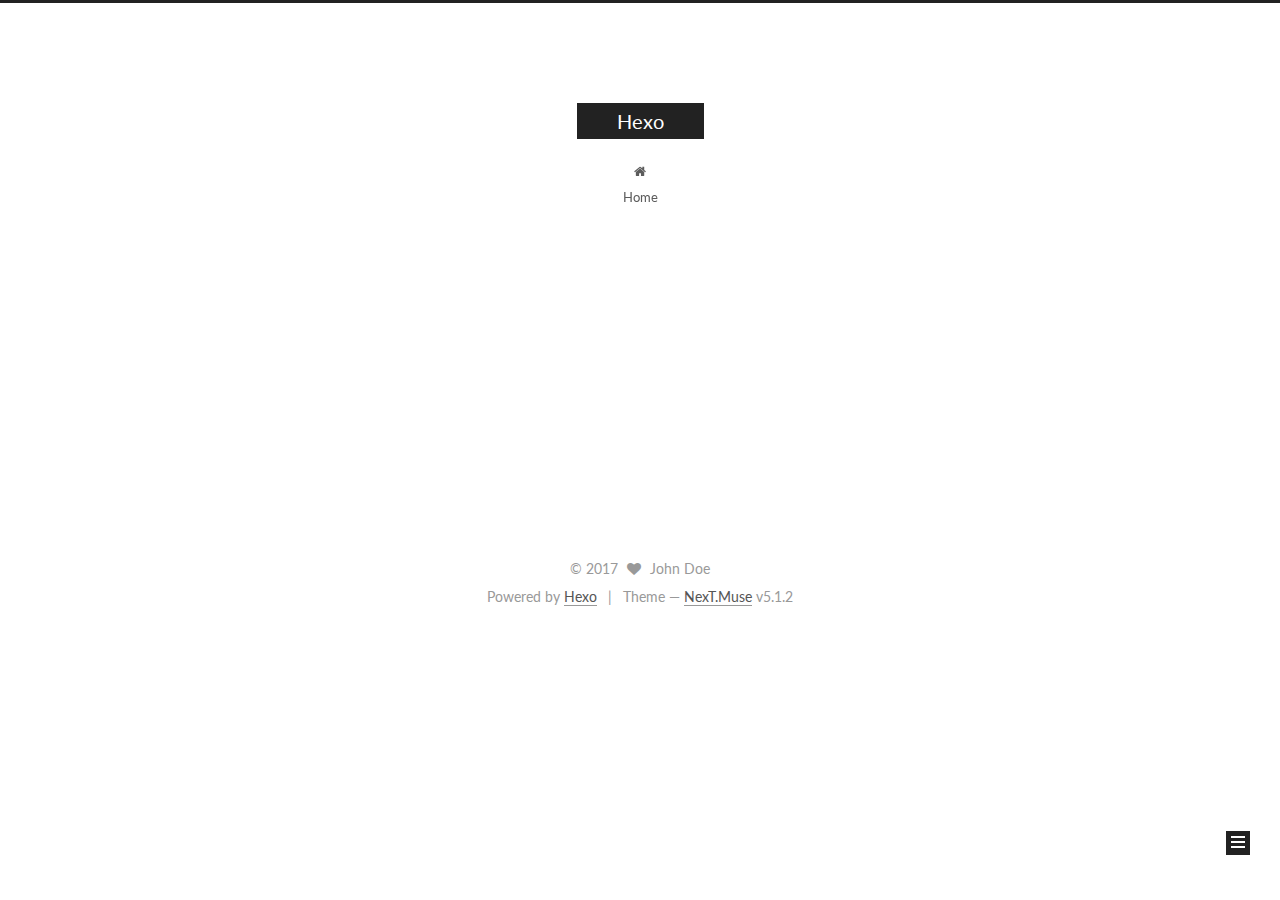
==== commit 67e07688: "Site updated: 2017-09-08 00:00:41" ====
--- a/archives/index.html
+++ b/archives/index.html
@@ -136,7 +136,7 @@
 
 
 
-  <title>Archiv | Hexo</title>
+  <title>Archive | Hexo</title>
   
 
 
@@ -196,7 +196,7 @@
             
               <i class="menu-item-icon fa fa-fw fa-home"></i> <br />
             
-            Startseite
+            Home
           </a>
         </li>
       
@@ -232,7 +232,7 @@
         
           
         
-        Öhm..! Ein Artikel. Bleib dran.
+        Um..! 1 post. Keep on posting.
       </span>
 
       
@@ -330,7 +330,7 @@
               <a href="/archives">
             
                 <span class="site-state-item-count">1</span>
-                <span class="site-state-item-name">Artikel</span>
+                <span class="site-state-item-name">posts</span>
               </a>
             </div>
           
@@ -385,7 +385,7 @@
 </div>
 
 
-  <div class="powered-by">Erstellt mit  <a class="theme-link" href="https://hexo.io">Hexo</a></div>
+  <div class="powered-by">Powered by <a class="theme-link" href="https://hexo.io">Hexo</a></div>
 
   <span class="post-meta-divider">|</span>
 
--- a/css/main.css
+++ b/css/main.css
@@ -1818,7 +1818,7 @@
   width: 4px;
   height: 4px;
   border-radius: 50%;
-  background: #87ff32;
+  background: #50ff7f;
 }
 .links-of-blogroll {
   font-size: 13px;
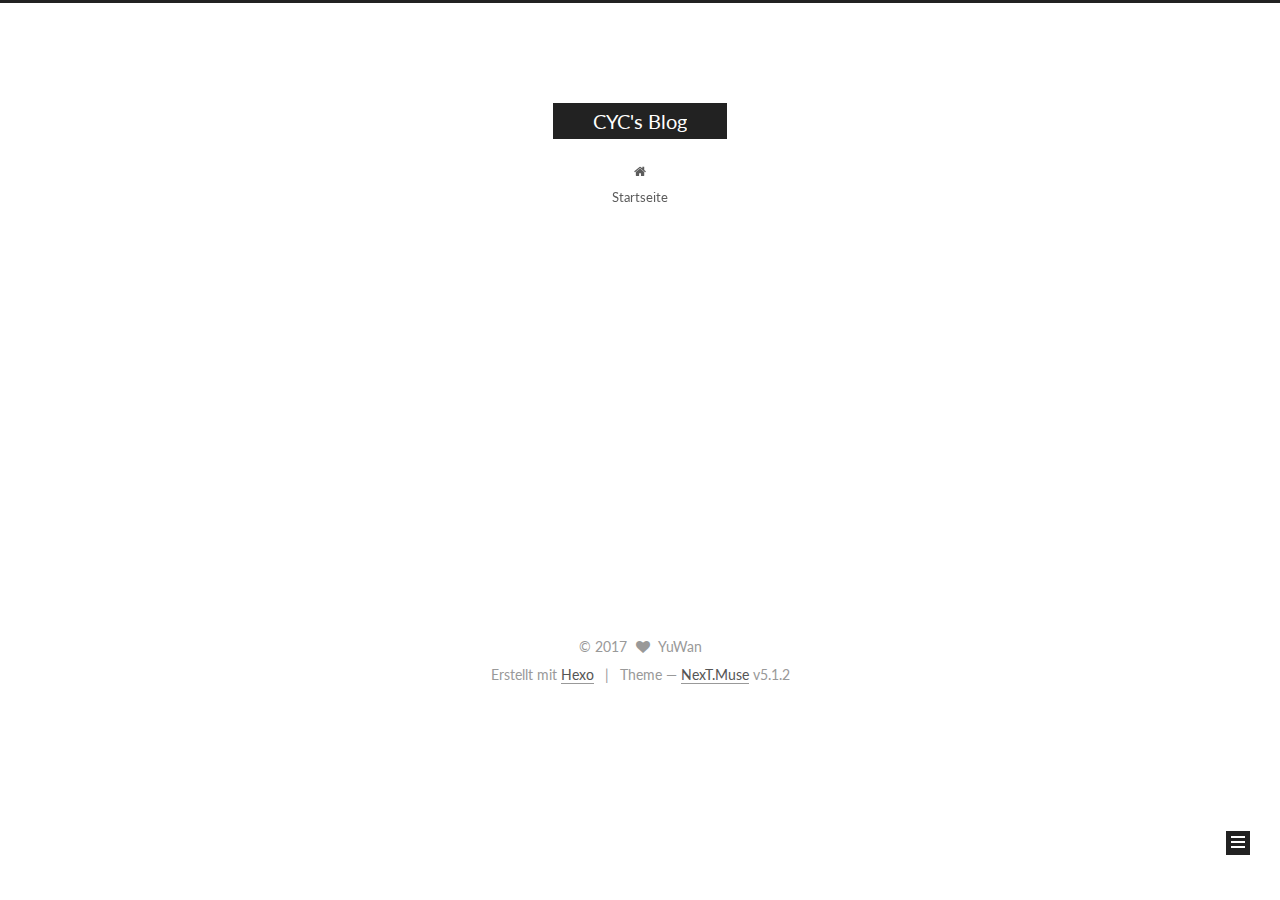
==== commit c46dc447: "Site updated: 2017-09-10 11:03:40" ====
--- a/archives/index.html
+++ b/archives/index.html
@@ -96,11 +96,11 @@
 
 
 <meta property="og:type" content="website">
-<meta property="og:title" content="Hexo">
+<meta property="og:title" content="CYC&#39;s Blog">
 <meta property="og:url" content="http://yoursite.com/archives/index.html">
-<meta property="og:site_name" content="Hexo">
+<meta property="og:site_name" content="CYC&#39;s Blog">
 <meta name="twitter:card" content="summary">
-<meta name="twitter:title" content="Hexo">
+<meta name="twitter:title" content="CYC&#39;s Blog">
 
 
 
@@ -136,7 +136,7 @@
 
 
 
-  <title>Archive | Hexo</title>
+  <title>Archiv | CYC's Blog</title>
   
 
 
@@ -166,7 +166,7 @@
     <div class="custom-logo-site-title">
       <a href="/"  class="brand" rel="start">
         <span class="logo-line-before"><i></i></span>
-        <span class="site-title">Hexo</span>
+        <span class="site-title">CYC's Blog</span>
         <span class="logo-line-after"><i></i></span>
       </a>
     </div>
@@ -196,7 +196,7 @@
             
               <i class="menu-item-icon fa fa-fw fa-home"></i> <br />
             
-            Home
+            Startseite
           </a>
         </li>
       
@@ -232,7 +232,7 @@
         
           
         
-        Um..! 1 post. Keep on posting.
+        Öhm..! Insgesamt 2 Artikel. Bleib dran.
       </span>
 
       
@@ -246,6 +246,43 @@
           <div class="collection-title">
             <h1 class="archive-year" id="archive-year-2017">2017</h1>
           </div>
+        
+        
+
+        
+
+  <article class="post post-type-normal" itemscope itemtype="http://schema.org/Article">
+    <header class="post-header">
+
+      <h2 class="post-title">
+        
+            <a class="post-title-link" href="/2017/09/07/learn-log/" itemprop="url">
+              
+                <span itemprop="name">前端学习日志</span>
+              
+            </a>
+        
+      </h2>
+
+      <div class="post-meta">
+        <time class="post-time" itemprop="dateCreated"
+              datetime="2017-09-07T23:44:40+08:00"
+              content="2017-09-07" >
+          09-07
+        </time>
+      </div>
+
+    </header>
+  </article>
+
+
+
+      
+
+        
+        
+        
+
         
         
 
@@ -318,7 +355,7 @@
       <section class="site-overview sidebar-panel sidebar-panel-active">
         <div class="site-author motion-element" itemprop="author" itemscope itemtype="http://schema.org/Person">
           
-            <p class="site-author-name" itemprop="name">John Doe</p>
+            <p class="site-author-name" itemprop="name">YuWan</p>
             <p class="site-description motion-element" itemprop="description"></p>
         </div>
 
@@ -329,14 +366,23 @@
             
               <a href="/archives">
             
-                <span class="site-state-item-count">1</span>
-                <span class="site-state-item-name">posts</span>
+                <span class="site-state-item-count">2</span>
+                <span class="site-state-item-name">Artikel</span>
               </a>
             </div>
           
 
           
 
+          
+            
+            
+            <div class="site-state-item site-state-tags">
+              
+                <span class="site-state-item-count">1</span>
+                <span class="site-state-item-name">Tags</span>
+              
+            </div>
           
 
         </nav>
@@ -379,13 +425,13 @@
   <span class="with-love">
     <i class="fa fa-heart"></i>
   </span>
-  <span class="author" itemprop="copyrightHolder">John Doe</span>
+  <span class="author" itemprop="copyrightHolder">YuWan</span>
 
   
 </div>
 
 
-  <div class="powered-by">Powered by <a class="theme-link" href="https://hexo.io">Hexo</a></div>
+  <div class="powered-by">Erstellt mit  <a class="theme-link" href="https://hexo.io">Hexo</a></div>
 
   <span class="post-meta-divider">|</span>
 
--- a/css/main.css
+++ b/css/main.css
@@ -1818,7 +1818,7 @@
   width: 4px;
   height: 4px;
   border-radius: 50%;
-  background: #50ff7f;
+  background: #8226ff;
 }
 .links-of-blogroll {
   font-size: 13px;
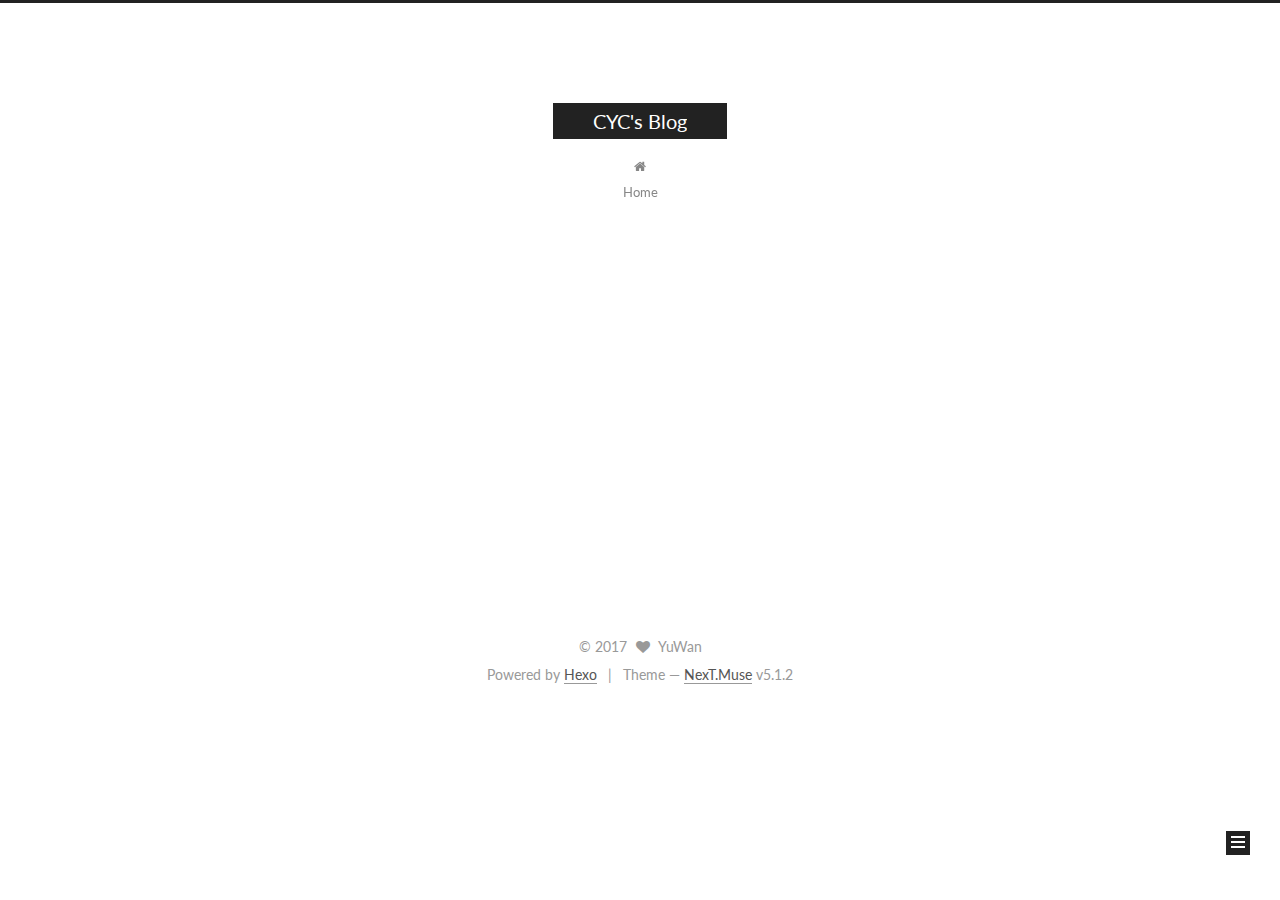
==== commit e414c3a8: "Site updated: 2017-09-10 11:19:11" ====
--- a/archives/index.html
+++ b/archives/index.html
@@ -136,7 +136,7 @@
 
 
 
-  <title>Archiv | CYC's Blog</title>
+  <title>Archive | CYC's Blog</title>
   
 
 
@@ -196,7 +196,7 @@
             
               <i class="menu-item-icon fa fa-fw fa-home"></i> <br />
             
-            Startseite
+            Home
           </a>
         </li>
       
@@ -232,7 +232,7 @@
         
           
         
-        Öhm..! Insgesamt 2 Artikel. Bleib dran.
+        Um..! 2 posts in total. Keep on posting.
       </span>
 
       
@@ -367,7 +367,7 @@
               <a href="/archives">
             
                 <span class="site-state-item-count">2</span>
-                <span class="site-state-item-name">Artikel</span>
+                <span class="site-state-item-name">posts</span>
               </a>
             </div>
           
@@ -380,7 +380,7 @@
             <div class="site-state-item site-state-tags">
               
                 <span class="site-state-item-count">1</span>
-                <span class="site-state-item-name">Tags</span>
+                <span class="site-state-item-name">tags</span>
               
             </div>
           
@@ -431,7 +431,7 @@
 </div>
 
 
-  <div class="powered-by">Erstellt mit  <a class="theme-link" href="https://hexo.io">Hexo</a></div>
+  <div class="powered-by">Powered by <a class="theme-link" href="https://hexo.io">Hexo</a></div>
 
   <span class="post-meta-divider">|</span>
 
--- a/css/main.css
+++ b/css/main.css
@@ -1818,7 +1818,7 @@
   width: 4px;
   height: 4px;
   border-radius: 50%;
-  background: #8226ff;
+  background: #8c6aff;
 }
 .links-of-blogroll {
   font-size: 13px;
